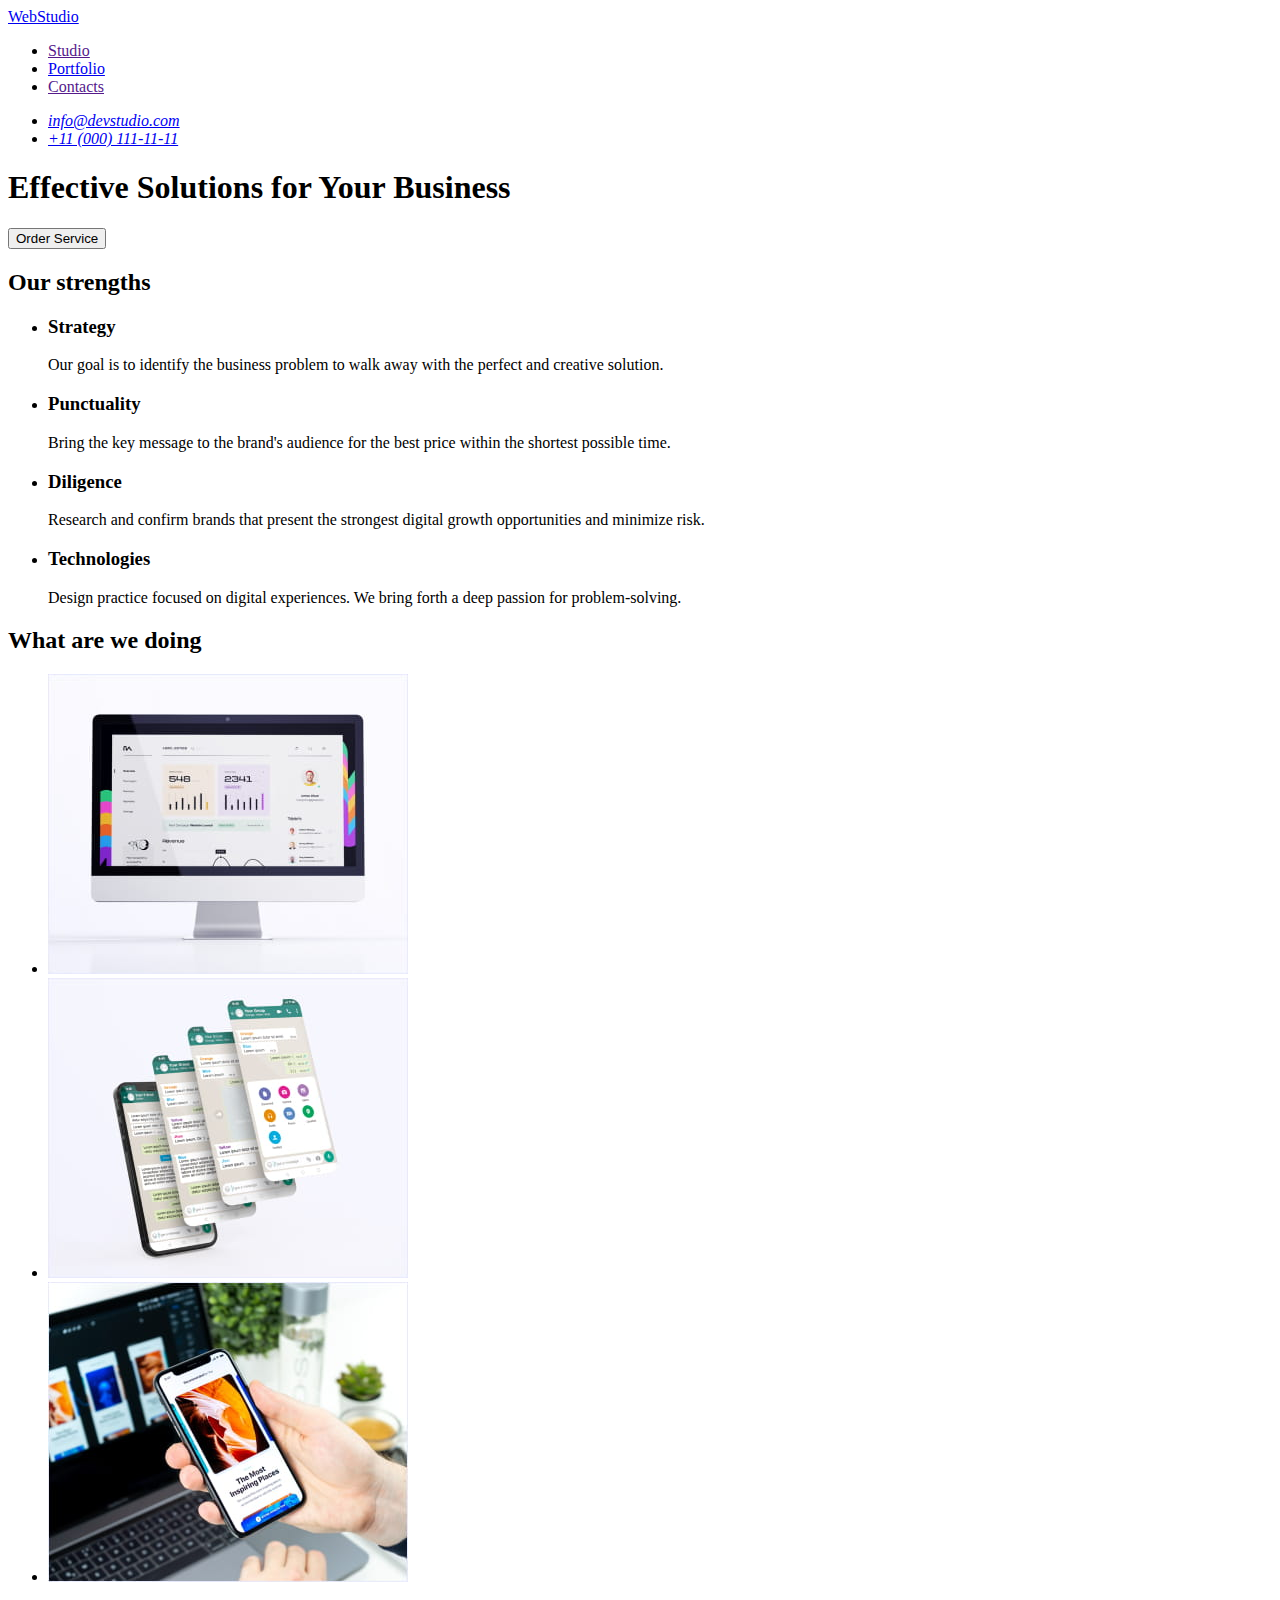
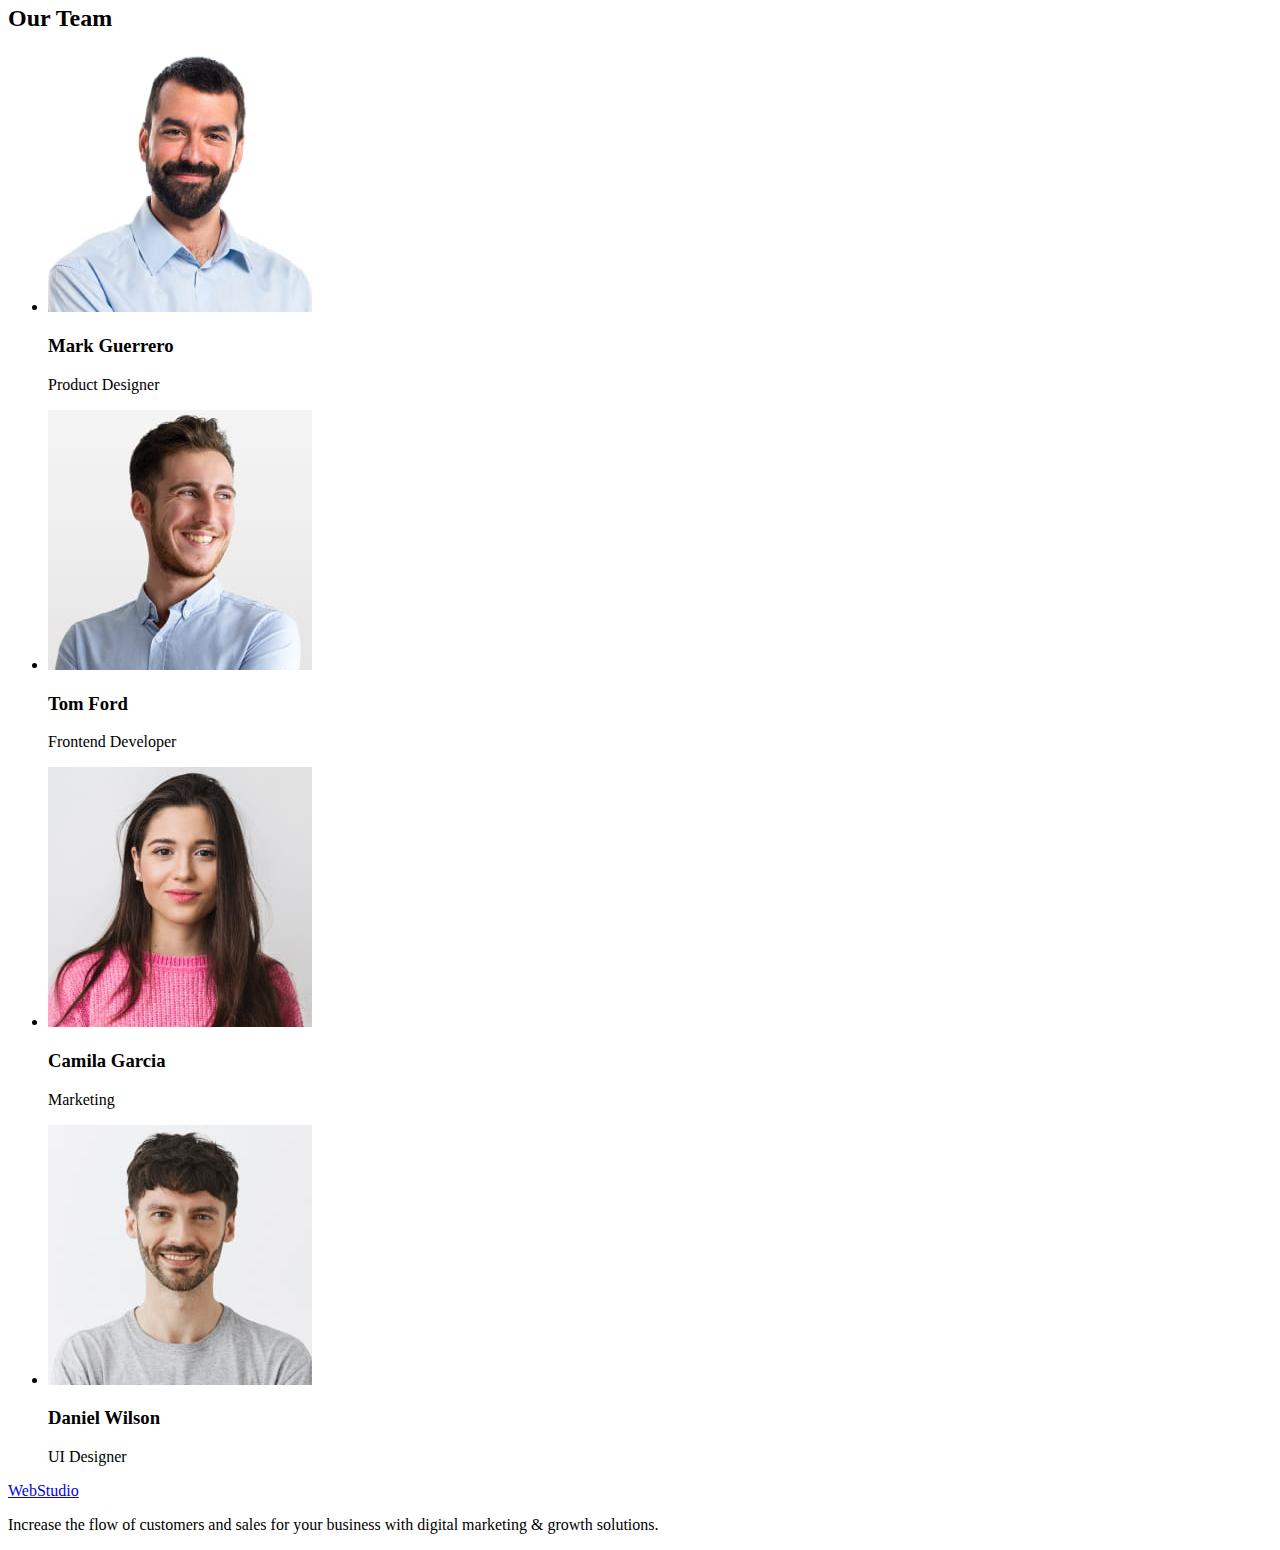
==== index.html @ f9bc2bc9 "finish portfolio.html and fixes bugs" ====
<!DOCTYPE html>
<html lang="en">
  <head>
    <meta charset="UTF-8" />
    <meta http-equiv="X-UA-Compatible" content="IE=edge" />
    <meta name="viewport" content="width=device-width, initial-scale=1.0" />
    <link rel="stylesheet" href="./css/styles.css" />
    <title>WebStudio</title>
  </head>
  <body>
    <header>
      <nav>
        <!-- logo -->
        <a href="./index.html">WebStudio</a>
        <ul>
          <!-- menu -->
          <li><a href="">Studio</a></li>
          <li><a href="./portfolio.html">Portfolio</a></li>
          <li><a href="">Contacts</a></li>
        </ul>
      </nav>
      <!-- contacts -->
      <address>
        <ul>
          <li>
            <a href="mailto:info@devstudio.com">info@devstudio.com</a>
          </li>
          <li>
            <a href="tel:+110001111111">+11 (000) 111-11-11</a>
          </li>
        </ul>
      </address>
    </header>
    <main>
      <section>
        <h1>Effective Solutions for Your Business</h1>
        <button type="button">Order Service</button>
      </section>
      <section>
        <h2>Our strengths</h2>
        <ul>
          <li>
            <h3>Strategy</h3>
            <p>
              Our goal is to identify the business problem to walk away with the
              perfect and creative solution.
            </p>
          </li>
          <li>
            <h3>Punctuality</h3>
            <p>
              Bring the key message to the brand's audience for the best price
              within the shortest possible time.
            </p>
          </li>
          <li>
            <h3>Diligence</h3>
            <p>
              Research and confirm brands that present the strongest digital
              growth opportunities and minimize risk.
            </p>
          </li>
          <li>
            <h3>Technologies</h3>
            <p>
              Design practice focused on digital experiences. We bring forth a
              deep passion for problem-solving.
            </p>
          </li>
        </ul>
      </section>
      <section>
        <h2>What are we doing</h2>
        <ul>
          <li>
            <img
              src="./images/main-page/section-2/img-1.jpg"
              alt="photo-1"
              width="360"
              height="300"
            />
          </li>
          <li>
            <img
              src="./images/main-page/section-2/img-2.jpg"
              alt="photo-2"
              width="360"
              height="300"
            />
          </li>
          <li>
            <img
              src="./images/main-page/section-2/img-3.jpg"
              alt="photo-3"
              width="360"
              height="300"
            />
          </li>
        </ul>
      </section>

      <section>
        <h2>Our Team</h2>
        <ul>
          <li>
            <img
              src="./images/main-page/section-3/team-card-1.jpg"
              alt="team-card-1"
              width="264"
              height="260"
            />
            <h3>Mark Guerrero</h3>
            <p>Product Designer</p>
          </li>
          <li>
            <img
              src="./images/main-page/section-3/team-card-2.jpg"
              alt="team-card-2"
              width="264"
              height="260"
            />
            <h3>Tom Ford</h3>
            <p>Frontend Developer</p>
          </li>
          <li>
            <img
              src="./images/main-page/section-3/team-card-3.jpg"
              alt="team-card-3"
              width="264"
              height="260"
            />
            <h3>Camila Garcia</h3>
            <p>Marketing</p>
          </li>
          <li>
            <img
              src="./images/main-page/section-3/team-card-4.jpg"
              alt="team-card-4"
              width="264"
              height="260"
            />
            <h3>Daniel Wilson</h3>
            <p>UI Designer</p>
          </li>
        </ul>
      </section>
    </main>
    <footer>
      <a href="./index.html">WebStudio</a>
      <p>
        Increase the flow of customers and sales for your business with digital
        marketing & growth solutions.
      </p>
    </footer>
  </body>
</html>
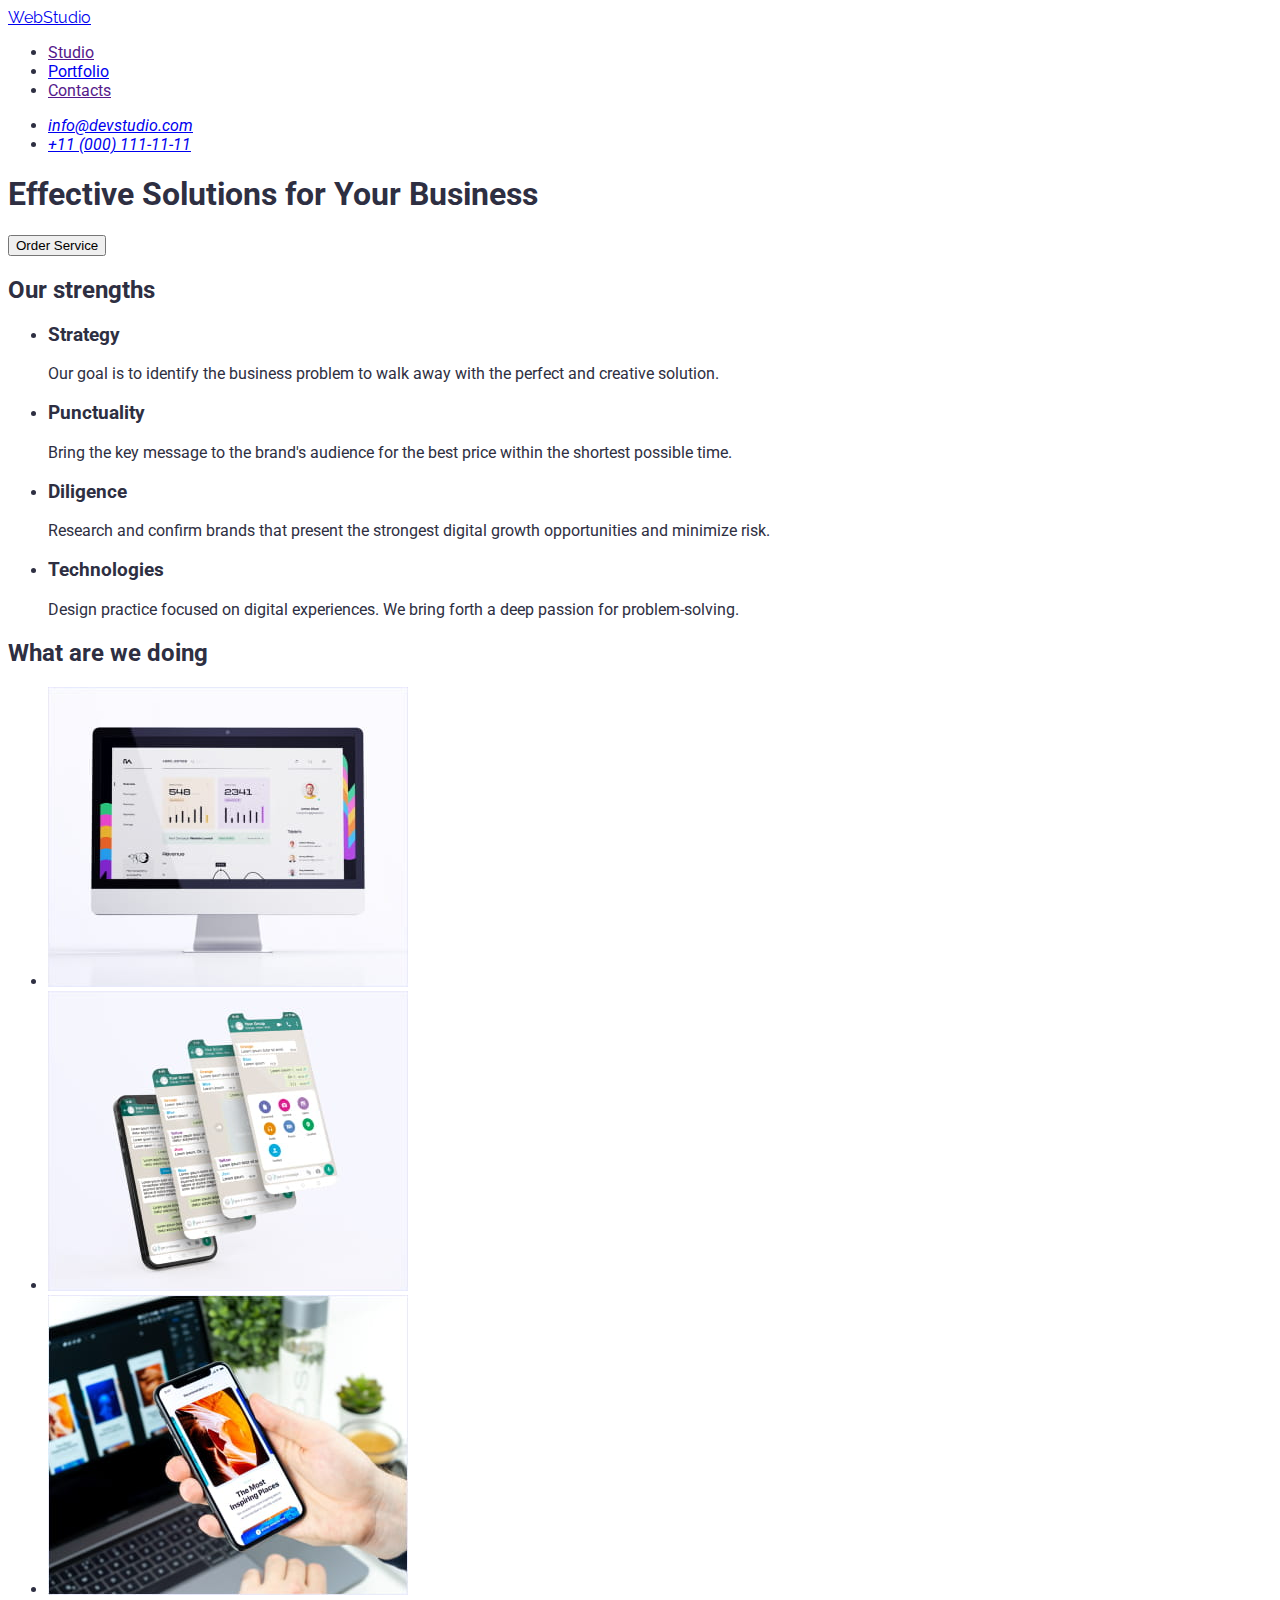
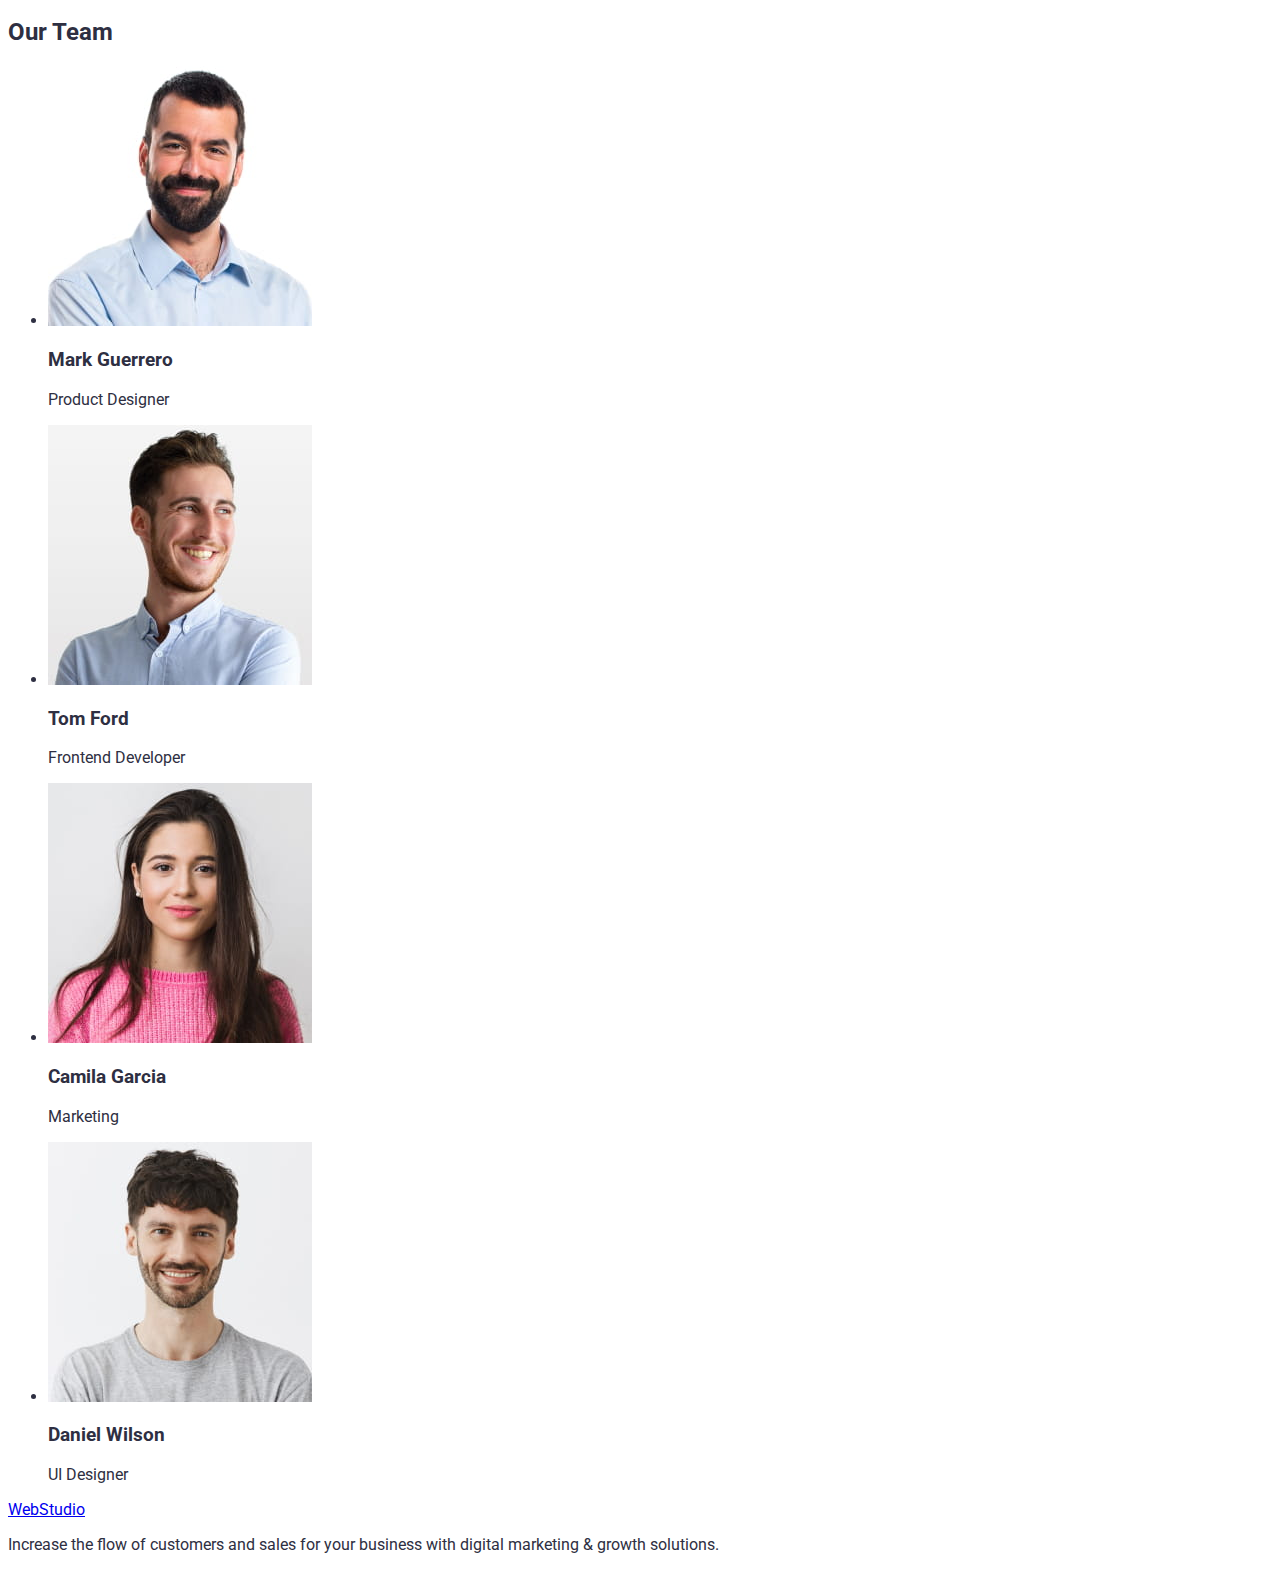
==== commit 2e366b08: "added  google fonts" ====
--- a/index.html
+++ b/index.html
@@ -4,6 +4,15 @@
     <meta charset="UTF-8" />
     <meta http-equiv="X-UA-Compatible" content="IE=edge" />
     <meta name="viewport" content="width=device-width, initial-scale=1.0" />
+
+    <!-- google fonts -->
+    <link rel="preconnect" href="https://fonts.googleapis.com" />
+    <link rel="preconnect" href="https://fonts.gstatic.com" crossorigin />
+    <link
+      href="https://fonts.googleapis.com/css2?family=Raleway:wght@800&family=Roboto:wght@400;500;700;900&display=swap"
+      rel="stylesheet"
+    />
+
     <link rel="stylesheet" href="./css/styles.css" />
     <title>WebStudio</title>
   </head>
@@ -11,7 +20,9 @@
     <header>
       <nav>
         <!-- logo -->
-        <a href="./index.html">WebStudio</a>
+        <div class="logo">
+          <a href="./index.html">WebStudio</a>
+        </div>
         <ul>
           <!-- menu -->
           <li><a href="">Studio</a></li>
@@ -34,7 +45,7 @@
     <main>
       <section>
         <h1>Effective Solutions for Your Business</h1>
-        <button type="button">Order Service</button>
+        <button class="button-main" type="button">Order Service</button>
       </section>
       <section>
         <h2>Our strengths</h2>
--- a/css/styles.css
+++ b/css/styles.css
@@ -0,0 +1,28 @@
+body {
+  font-family: "Roboto", sans-serif;
+  color: #2e2f42;
+}
+.logo {
+  font-family: "Raleway", sans-serif;
+}
+.button-main {
+  /* text */
+}
+
+/* colors text on pages:
+#4D5AE5   - WEB, bottons menu(portfolio)
+#2E2F42   - STUDIO, MENU, NAMES
+#434455   - ADDRESS, <p> ,
+#FFFFFF   - HERO NAME, BUTTON HERO, bottons menu:hover ;
+#F4F4FD   - STUDIO(footer), p(footer) .
+
+background colors:
+
+#E5E5E5 
+
+#E7E9FC - top line (header) borders;
+#2E2F42 - hero image;
+#F4F4FD - section 3
+#FFFFFF - body 
+
+*/
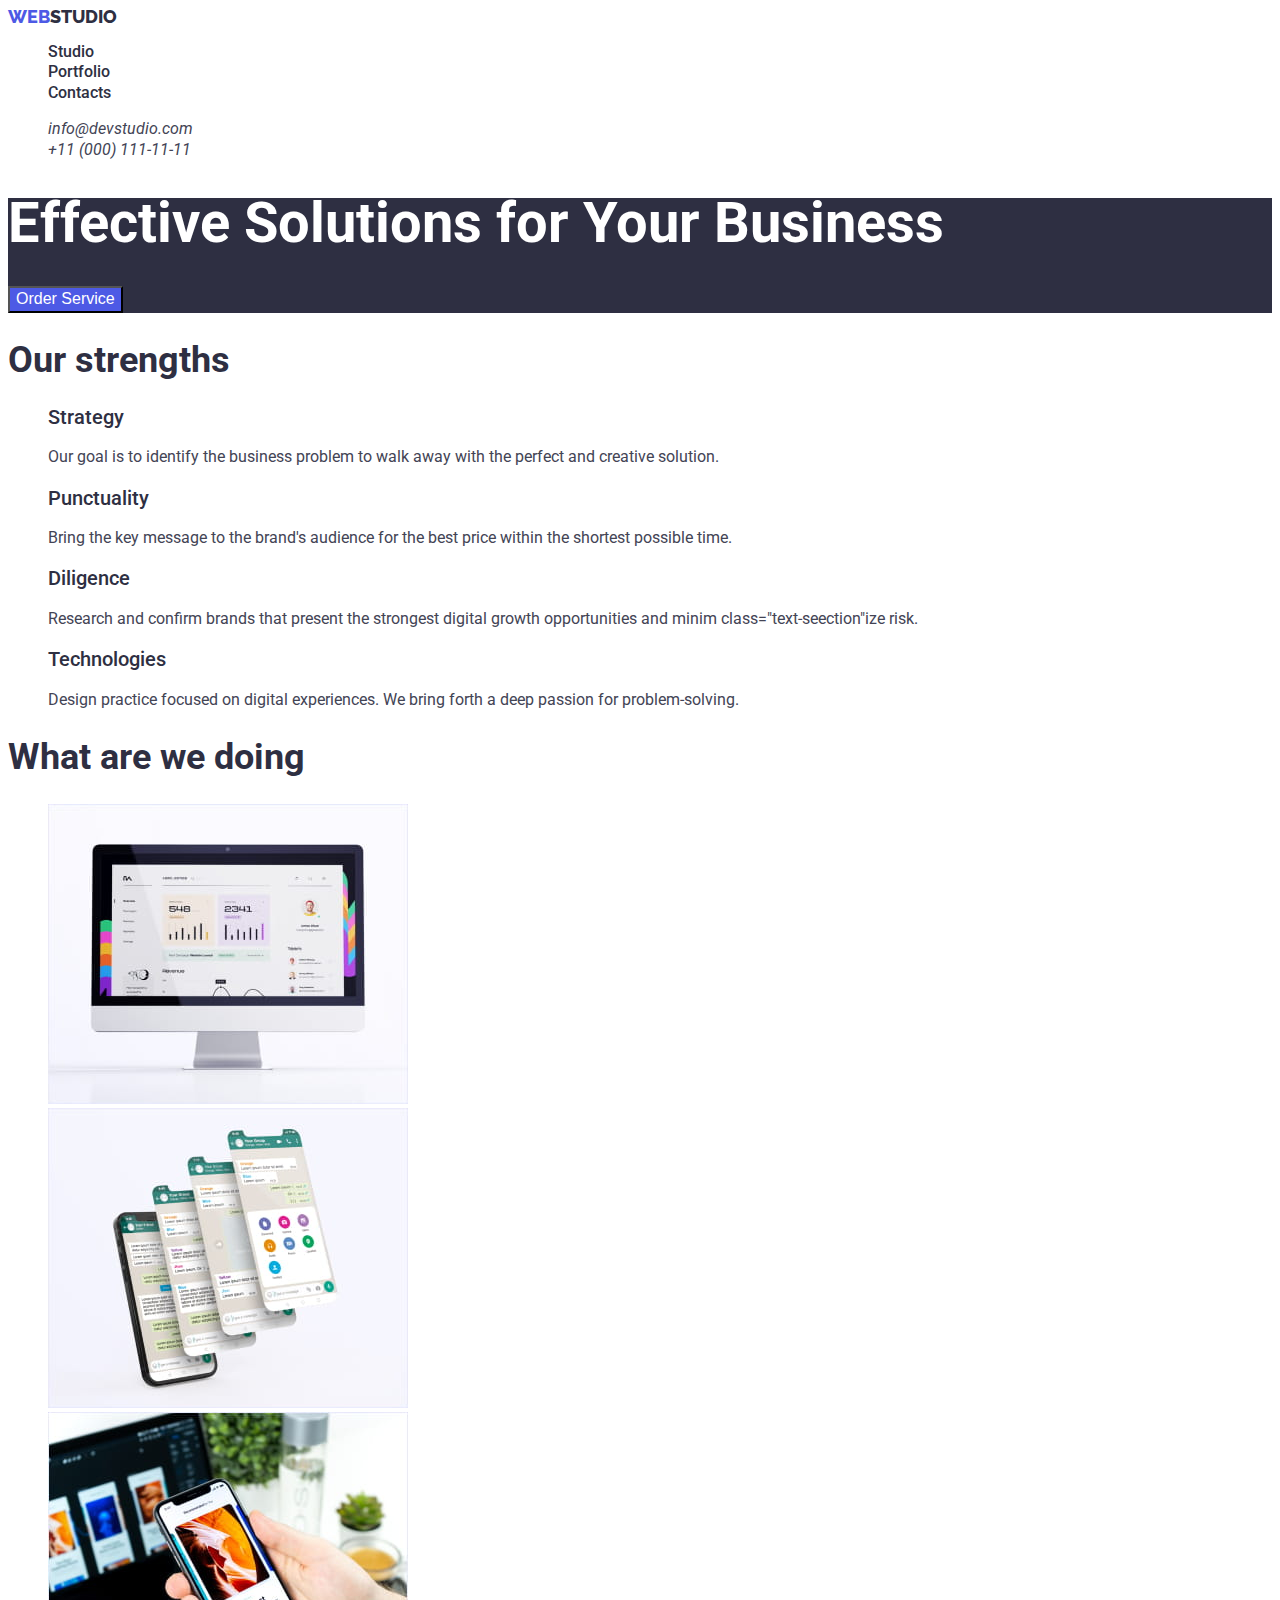
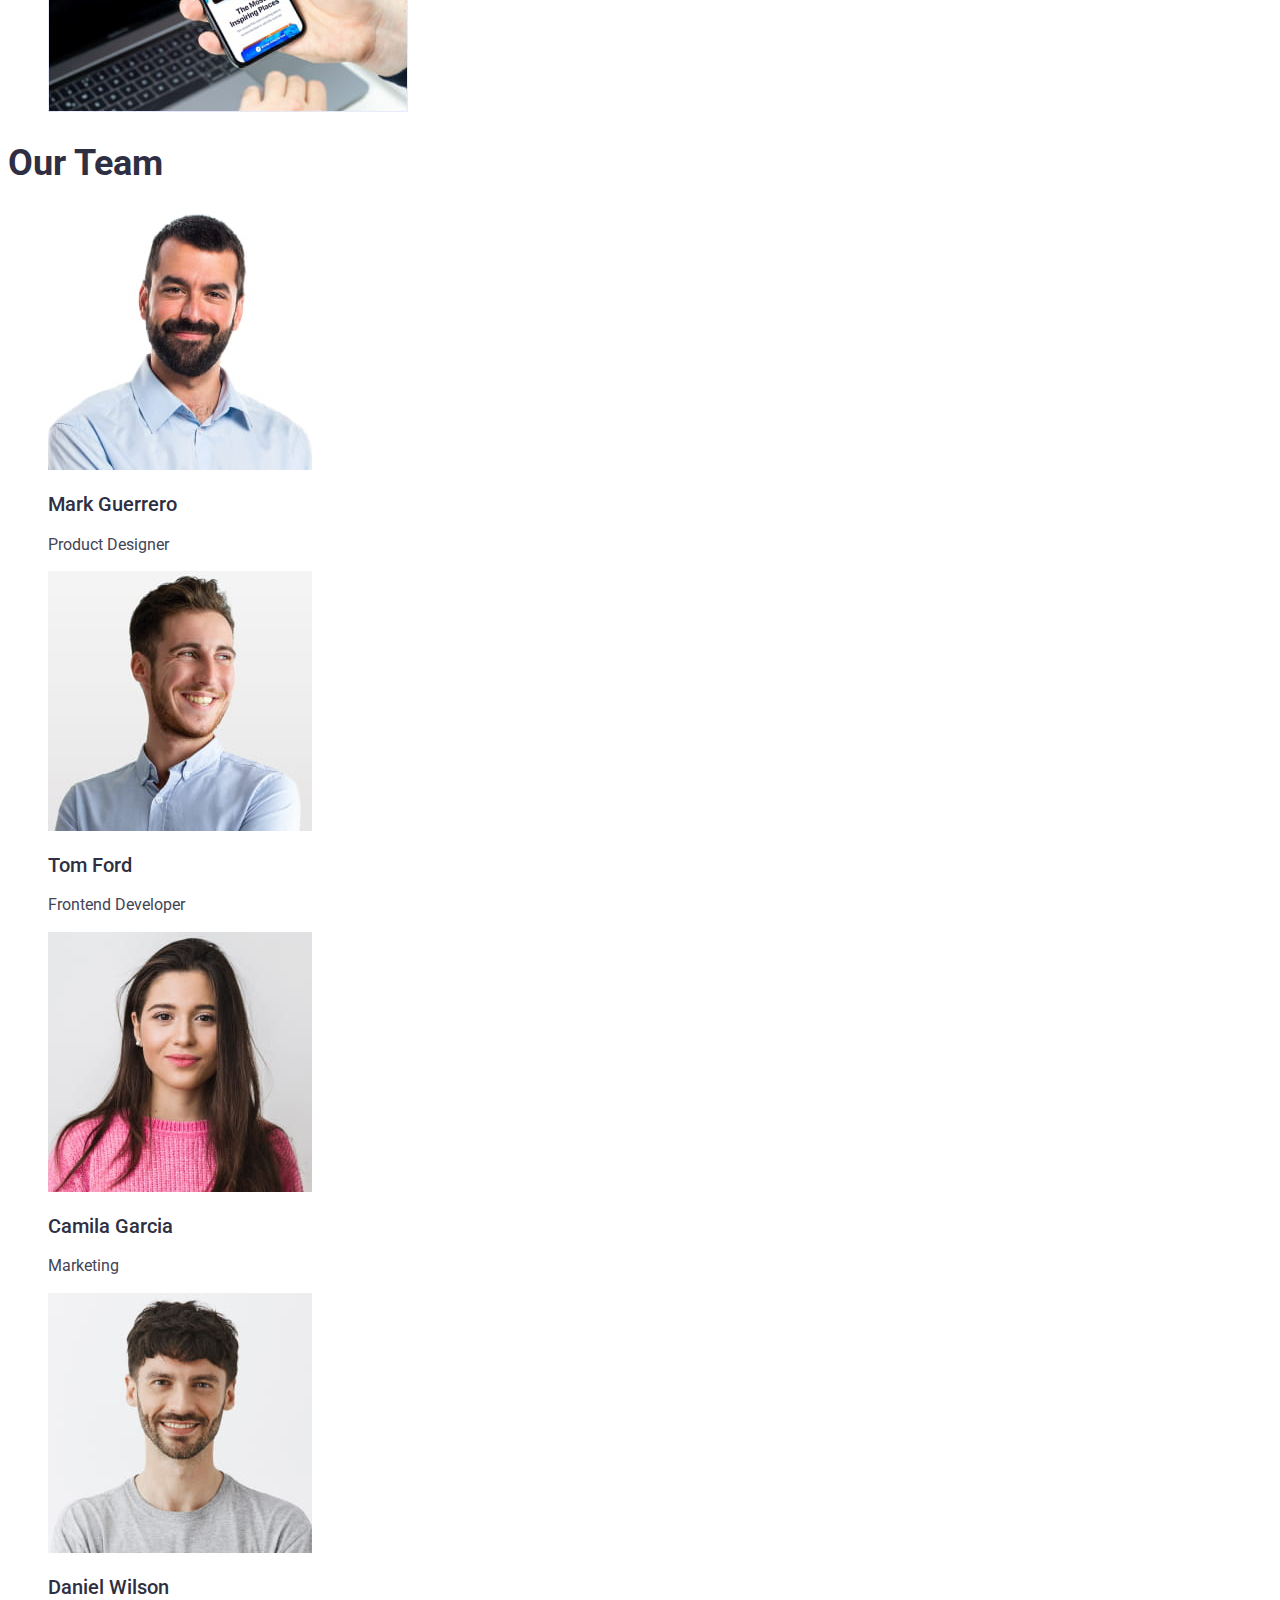
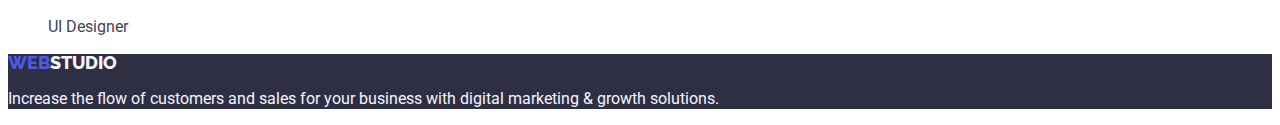
==== commit 9694c9e4: "styles text" ====
--- a/index.html
+++ b/index.html
@@ -21,68 +21,72 @@
       <nav>
         <!-- logo -->
         <div class="logo">
-          <a href="./index.html">WebStudio</a>
+          <a href="./index.html" class="logo"
+            >WEB<span class="logo-studio">STUDIO</span></a
+          >
         </div>
-        <ul>
-          <!-- menu -->
-          <li><a href="">Studio</a></li>
-          <li><a href="./portfolio.html">Portfolio</a></li>
-          <li><a href="">Contacts</a></li>
+        <ul class="site-nav list">
+          <!--nav menu -->
+          <li><a href="" class="link">Studio</a></li>
+          <li><a href="./portfolio.html" class="link">Portfolio</a></li>
+          <li><a href="" class="link">Contacts</a></li>
         </ul>
       </nav>
       <!-- contacts -->
       <address>
-        <ul>
+        <ul class="site-contacts list">
           <li>
-            <a href="mailto:info@devstudio.com">info@devstudio.com</a>
+            <a href="mailto:info@devstudio.com" class="link"
+              >info@devstudio.com</a
+            >
           </li>
           <li>
-            <a href="tel:+110001111111">+11 (000) 111-11-11</a>
+            <a href="tel:+110001111111" class="link">+11 (000) 111-11-11</a>
           </li>
         </ul>
       </address>
     </header>
     <main>
-      <section>
-        <h1>Effective Solutions for Your Business</h1>
-        <button class="button-main" type="button">Order Service</button>
+      <section class="hero-section">
+        <h1 class="hero-title">Effective Solutions for Your Business</h1>
+        <button class="buttons" type="button">Order Service</button>
       </section>
-      <section>
-        <h2>Our strengths</h2>
-        <ul>
+      <section class="section">
+        <h2 class="title-section">Our strengths</h2>
+        <ul class="list">
           <li>
-            <h3>Strategy</h3>
-            <p>
+            <h3 class="caption-section">Strategy</h3>
+            <p class="text-section">
               Our goal is to identify the business problem to walk away with the
               perfect and creative solution.
             </p>
           </li>
           <li>
-            <h3>Punctuality</h3>
-            <p>
+            <h3 class="caption-section">Punctuality</h3>
+            <p class="text-section">
               Bring the key message to the brand's audience for the best price
               within the shortest possible time.
             </p>
           </li>
           <li>
-            <h3>Diligence</h3>
-            <p>
+            <h3 class="caption-section">Diligence</h3>
+            <p class="text-section">
               Research and confirm brands that present the strongest digital
-              growth opportunities and minimize risk.
+              growth opportunities and minim class="text-seection"ize risk.
             </p>
           </li>
           <li>
-            <h3>Technologies</h3>
-            <p>
+            <h3 class="caption-section">Technologies</h3>
+            <p class="text-section">
               Design practice focused on digital experiences. We bring forth a
               deep passion for problem-solving.
             </p>
           </li>
         </ul>
       </section>
-      <section>
-        <h2>What are we doing</h2>
-        <ul>
+      <section class="section">
+        <h2 class="title-section">What are we doing</h2>
+        <ul class="list">
           <li>
             <img
               src="./images/main-page/section-2/img-1.jpg"
@@ -110,9 +114,9 @@
         </ul>
       </section>
 
-      <section>
-        <h2>Our Team</h2>
-        <ul>
+      <section class="section">
+        <h2 class="title-section">Our Team</h2>
+        <ul class="list">
           <li>
             <img
               src="./images/main-page/section-3/team-card-1.jpg"
@@ -120,8 +124,8 @@
               width="264"
               height="260"
             />
-            <h3>Mark Guerrero</h3>
-            <p>Product Designer</p>
+            <h3 class="caption-section">Mark Guerrero</h3>
+            <p class="text-section">Product Designer</p>
           </li>
           <li>
             <img
@@ -130,8 +134,8 @@
               width="264"
               height="260"
             />
-            <h3>Tom Ford</h3>
-            <p>Frontend Developer</p>
+            <h3 class="caption-section">Tom Ford</h3>
+            <p class="text-section">Frontend Developer</p>
           </li>
           <li>
             <img
@@ -140,8 +144,8 @@
               width="264"
               height="260"
             />
-            <h3>Camila Garcia</h3>
-            <p>Marketing</p>
+            <h3 class="caption-section">Camila Garcia</h3>
+            <p class="text-section">Marketing</p>
           </li>
           <li>
             <img
@@ -150,18 +154,22 @@
               width="264"
               height="260"
             />
-            <h3>Daniel Wilson</h3>
-            <p>UI Designer</p>
+            <h3 class="caption-section">Daniel Wilson</h3>
+            <p class="text-section">UI Designer</p>
           </li>
         </ul>
       </section>
     </main>
     <footer>
-      <a href="./index.html">WebStudio</a>
-      <p>
-        Increase the flow of customers and sales for your business with digital
-        marketing & growth solutions.
-      </p>
+      <div class="post-footer">
+        <a href="./index.html" class="logo"
+          >WEB<span class="logo-studio">STUDIO</span></a
+        >
+        <p class="text-footer">
+          Increase the flow of customers and sales for your business with
+          digital marketing & growth solutions.
+        </p>
+      </div>
     </footer>
   </body>
 </html>
--- a/css/styles.css
+++ b/css/styles.css
@@ -1,28 +1,135 @@
+:root {
+  --title-text-color: #2e2f42;
+  --primary-text-color: #434455;
+  --hero-text-color: #ffffff;
+  --hero-background-color: rgba(46, 47, 66, 0.7);
+  --footer-text-color: #f4f4fd;
+  --footer-background-color: #2e2f42;
+  --buttons-primary-color: #4d5ae5;
+  --buttons-hover-color: #404bbf;
+}
+
 body {
   font-family: "Roboto", sans-serif;
   color: #2e2f42;
+  background-color: #ffffff;
 }
+
+/* logo */
 .logo {
   font-family: "Raleway", sans-serif;
+  color: #4d5ae5;
+  text-decoration: none;
+  font-size: 18px;
+  font-weight: 800;
+  line-height: 99%;
 }
-.button-main {
-  /* text */
+.logo-studio {
+  color: #2e2f42;
+}
+
+/* list */
+.list {
+  list-style: none;
+}
+
+/* site-nav */
+.site-nav .link {
+  font-size: 16px;
+  color: #2e2f42;
+  font-weight: 500;
+  line-height: 128%;
+  text-decoration: none;
+}
+.site-nav .link:hover,
+.site-nav .link:focus {
+  color: #404bbf;
+}
+/* site-contacts */
+.site-contacts .link {
+  font-size: 16px;
+  color: #434455;
+  font-weight: 400;
+  line-height: 128%;
+  text-decoration: none;
+}
+.site-contacts .link:hover,
+.site-contacts .link:focus {
+  color: #404bbf;
+}
+/* buttons */
+.buttons {
+  font-size: 16px;
+  color: #ffffff;
+  background-color: var(--buttons-primary-color);
+  cursor: pointer;
+  font-weight: 500;
+  line-height: 128%;
+}
+
+.buttons:hover,
+.buttons:focus {
+  background-color: var(--buttons-hover-color);
+  color: #ffffff;
+}
+/* section-hero */
+.hero-section {
+  background-color: var(--footer-background-color);
+}
+.hero-title {
+  font-size: 56px;
+  color: var(--hero-text-color);
+  font-weight: 700;
+  line-height: 91%;
+}
+
+/* our-skills (main) */
+.section .title-section {
+  font-size: 36px;
+  color: var(--title-text-color);
+  font-weight: 700;
+  line-height: 95%;
+}
+.section .caption-section {
+  color: var(--title-text-color);
+  font-size: 20px;
+  font-weight: 500;
+  line-height: 102%;
+}
+.section .text-section {
+  color: var(--primary-text-color);
+  font-size: 16px;
+  line-height: 128%;
+}
+
+/* footer */
+.post-footer {
+  background-color: var(--footer-background-color);
+}
+.post-footer .text-footer {
+  font-size: 16px;
+  color: var(--footer-text-color);
+  line-height: 128%;
+}
+
+.post-footer .logo-studio {
+  color: var(--footer-text-color);
 }
 
 /* colors text on pages:
-#4D5AE5   - WEB, bottons menu(portfolio)
-#2E2F42   - STUDIO, MENU, NAMES
-#434455   - ADDRESS, <p> ,
-#FFFFFF   - HERO NAME, BUTTON HERO, bottons menu:hover ;
-#F4F4FD   - STUDIO(footer), p(footer) .
+#4D5AE5;   - WEB, bottons menu(portfolio)
+#2E2F42;   - STUDIO, MENU, NAMES  general text
+#434455;   - ADDRESS, <p> ,
+#FFFFFF;   - HERO NAME, BUTTON HERO, bottons menu:hover ;
+#F4F4FD;   - STUDIO(footer), p(footer) .
 
 background colors:
 
-#E5E5E5 
+#E5E5E5; 
 
-#E7E9FC - top line (header) borders;
-#2E2F42 - hero image;
-#F4F4FD - section 3
-#FFFFFF - body 
+#E7E9FC; - top line (header) borders nav;
+#2E2F42; - hero image;
+#F4F4FD; - section 3
+#FFFFFF; - body 
 
 */
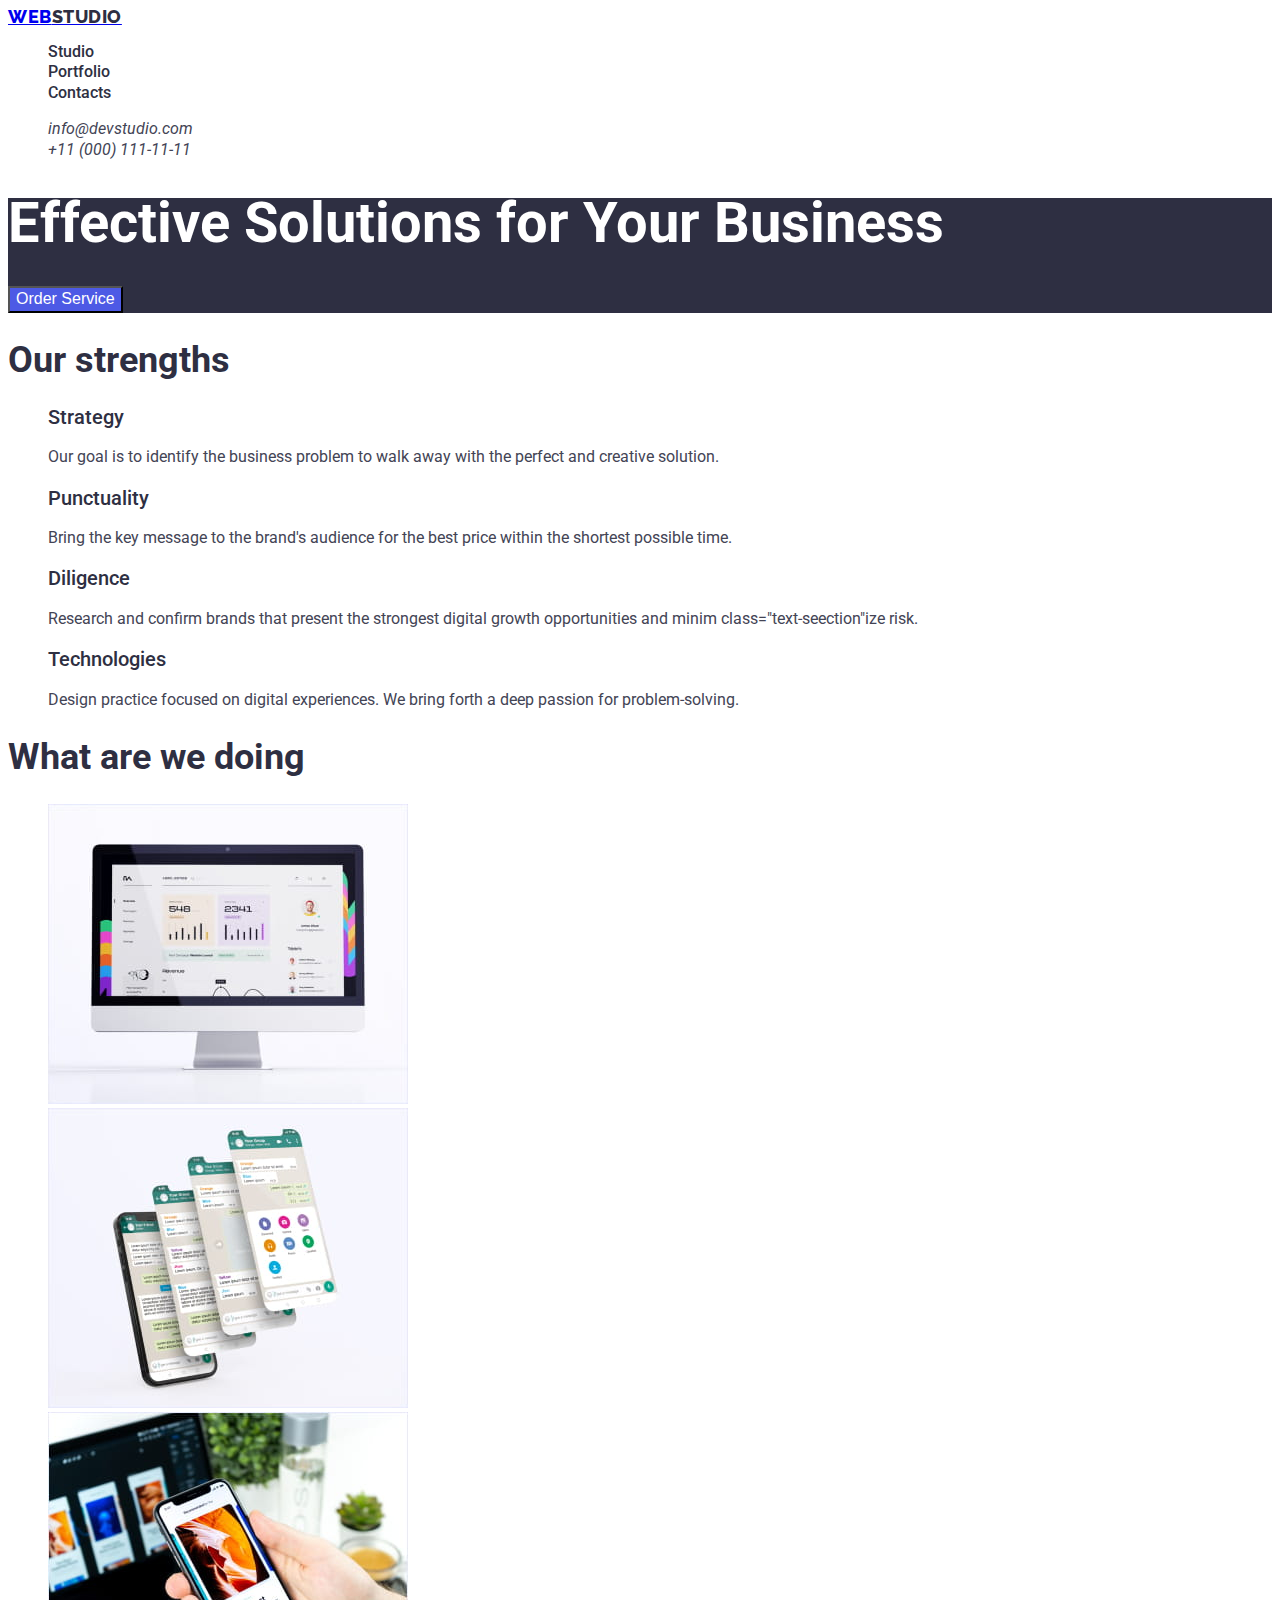
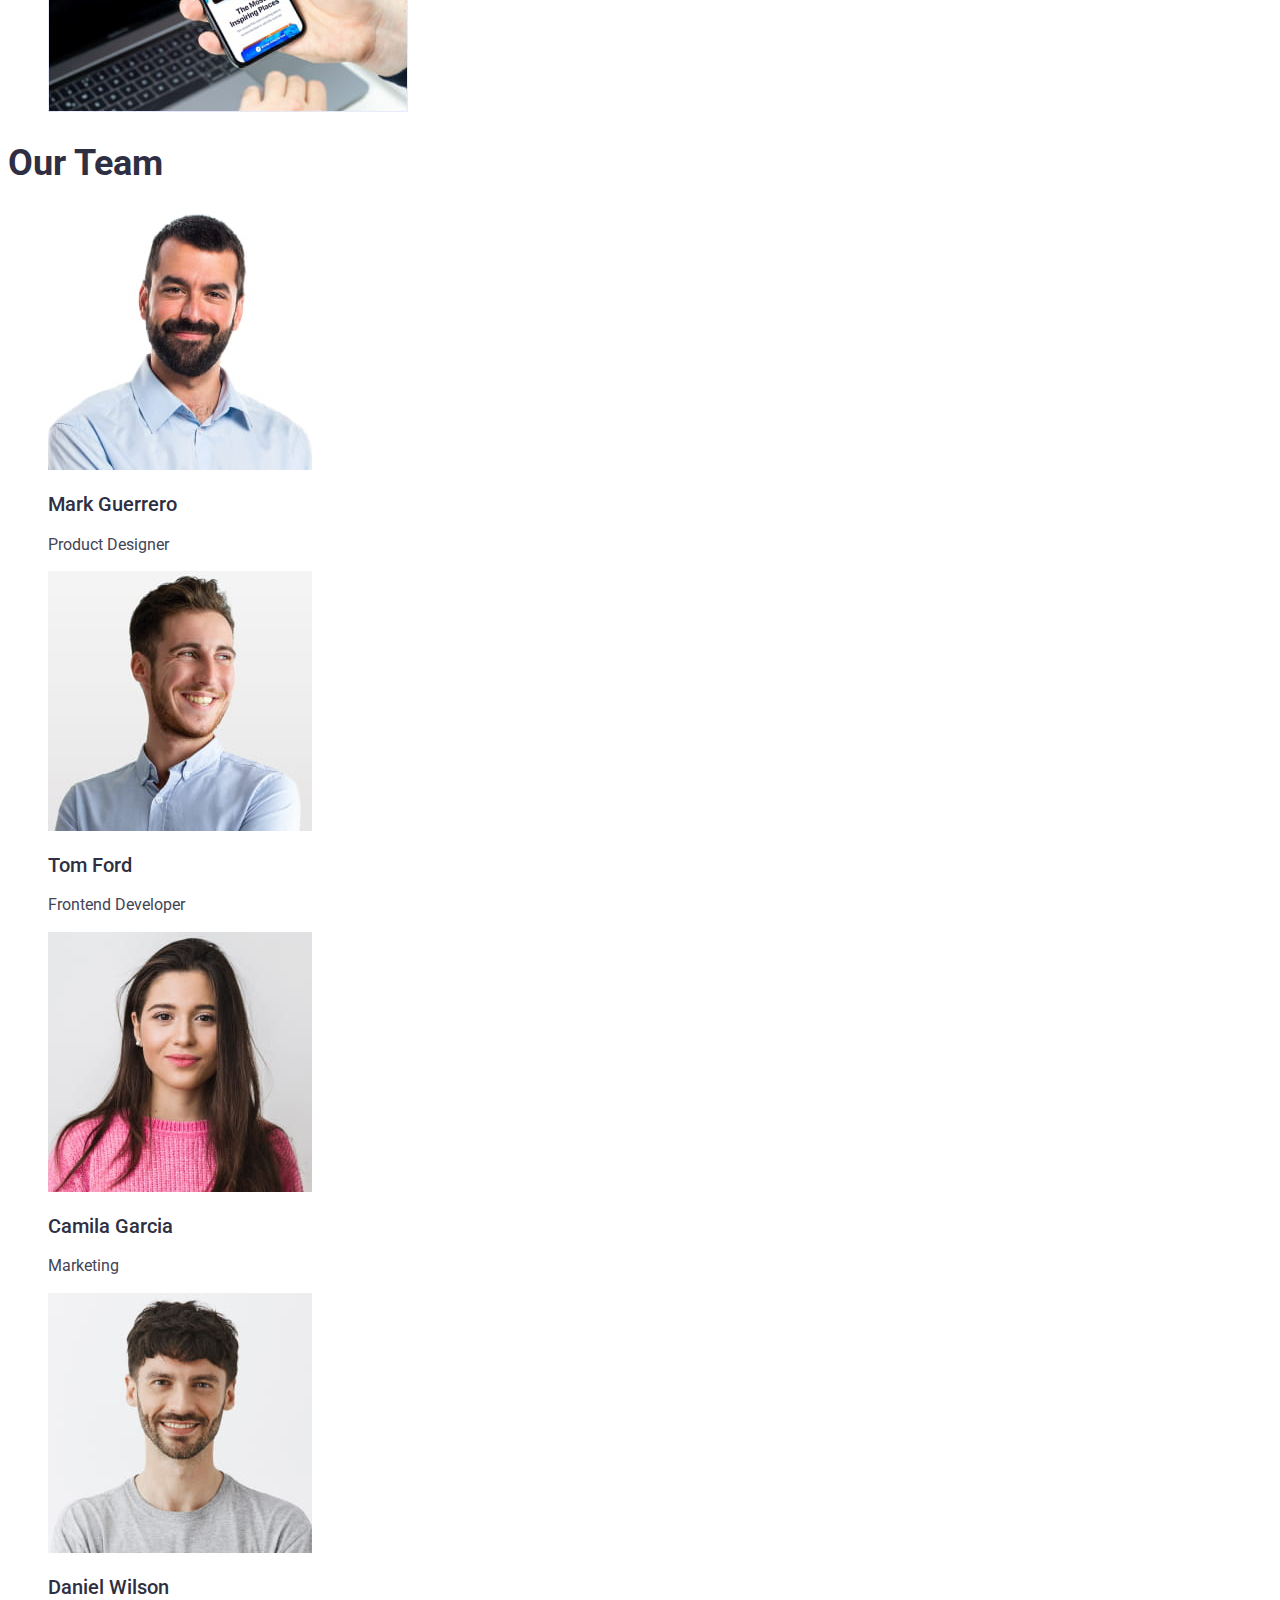
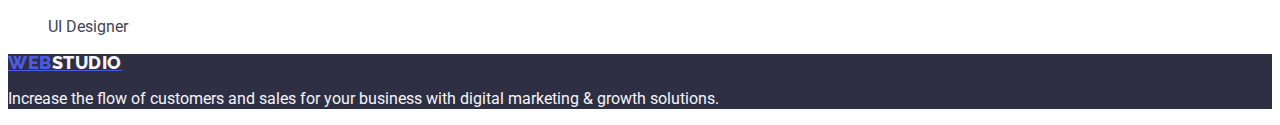
==== commit bf9f53b8: "homework.v1.1" ====
--- a/index.html
+++ b/index.html
@@ -21,7 +21,7 @@
       <nav>
         <!-- logo -->
         <div class="logo">
-          <a href="./index.html" class="logo"
+          <a href="./index.html" class="link"
             >WEB<span class="logo-studio">STUDIO</span></a
           >
         </div>
--- a/css/styles.css
+++ b/css/styles.css
@@ -11,18 +11,24 @@
 
 body {
   font-family: "Roboto", sans-serif;
-  color: #2e2f42;
+  color: #434455;
   background-color: #ffffff;
 }
 
 /* logo */
 .logo {
   font-family: "Raleway", sans-serif;
+  font-weight: 800;
+  line-height: 99%;
+  font-size: 18px;
+  letter-spacing: 0.03em;
+  text-transform: uppercase;
+  color: #4d5ae5;
+}
+.logo .title-logo {
   color: #4d5ae5;
   text-decoration: none;
   font-size: 18px;
-  font-weight: 800;
-  line-height: 99%;
 }
 .logo-studio {
   color: #2e2f42;
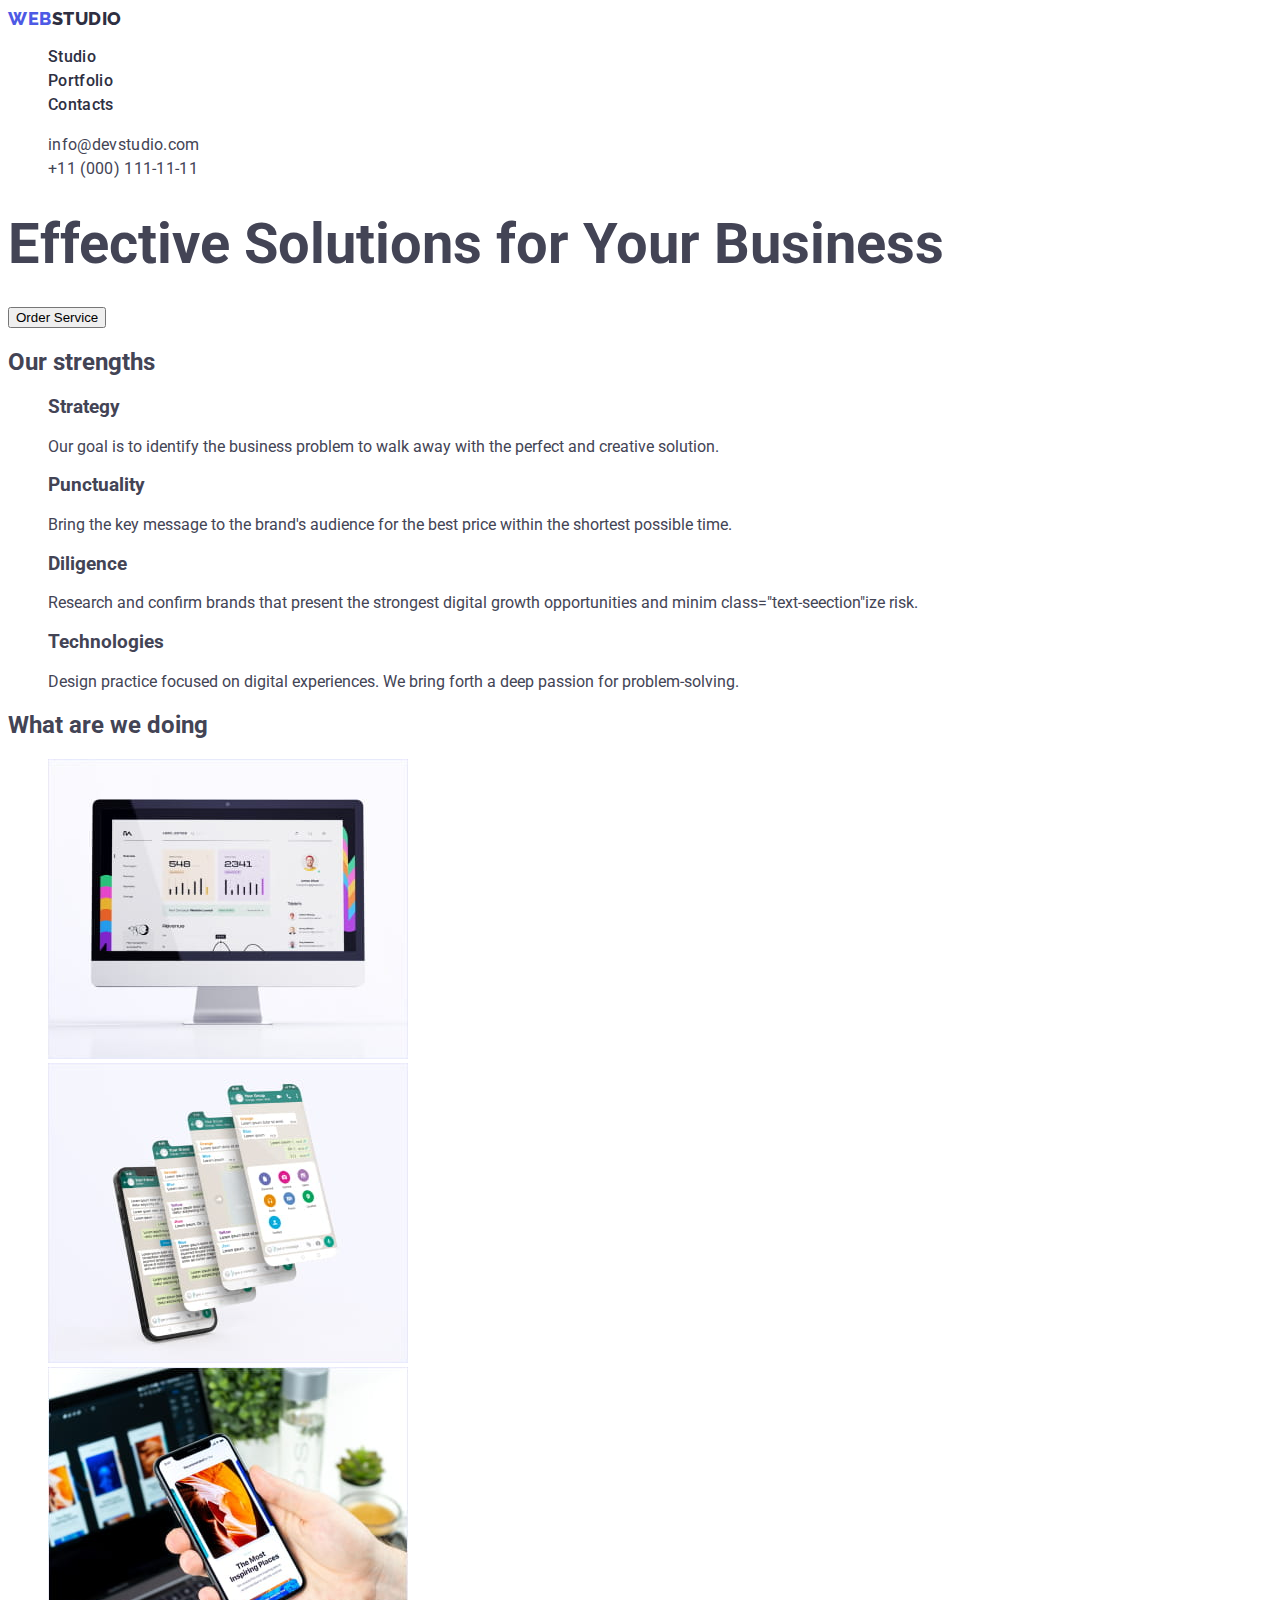
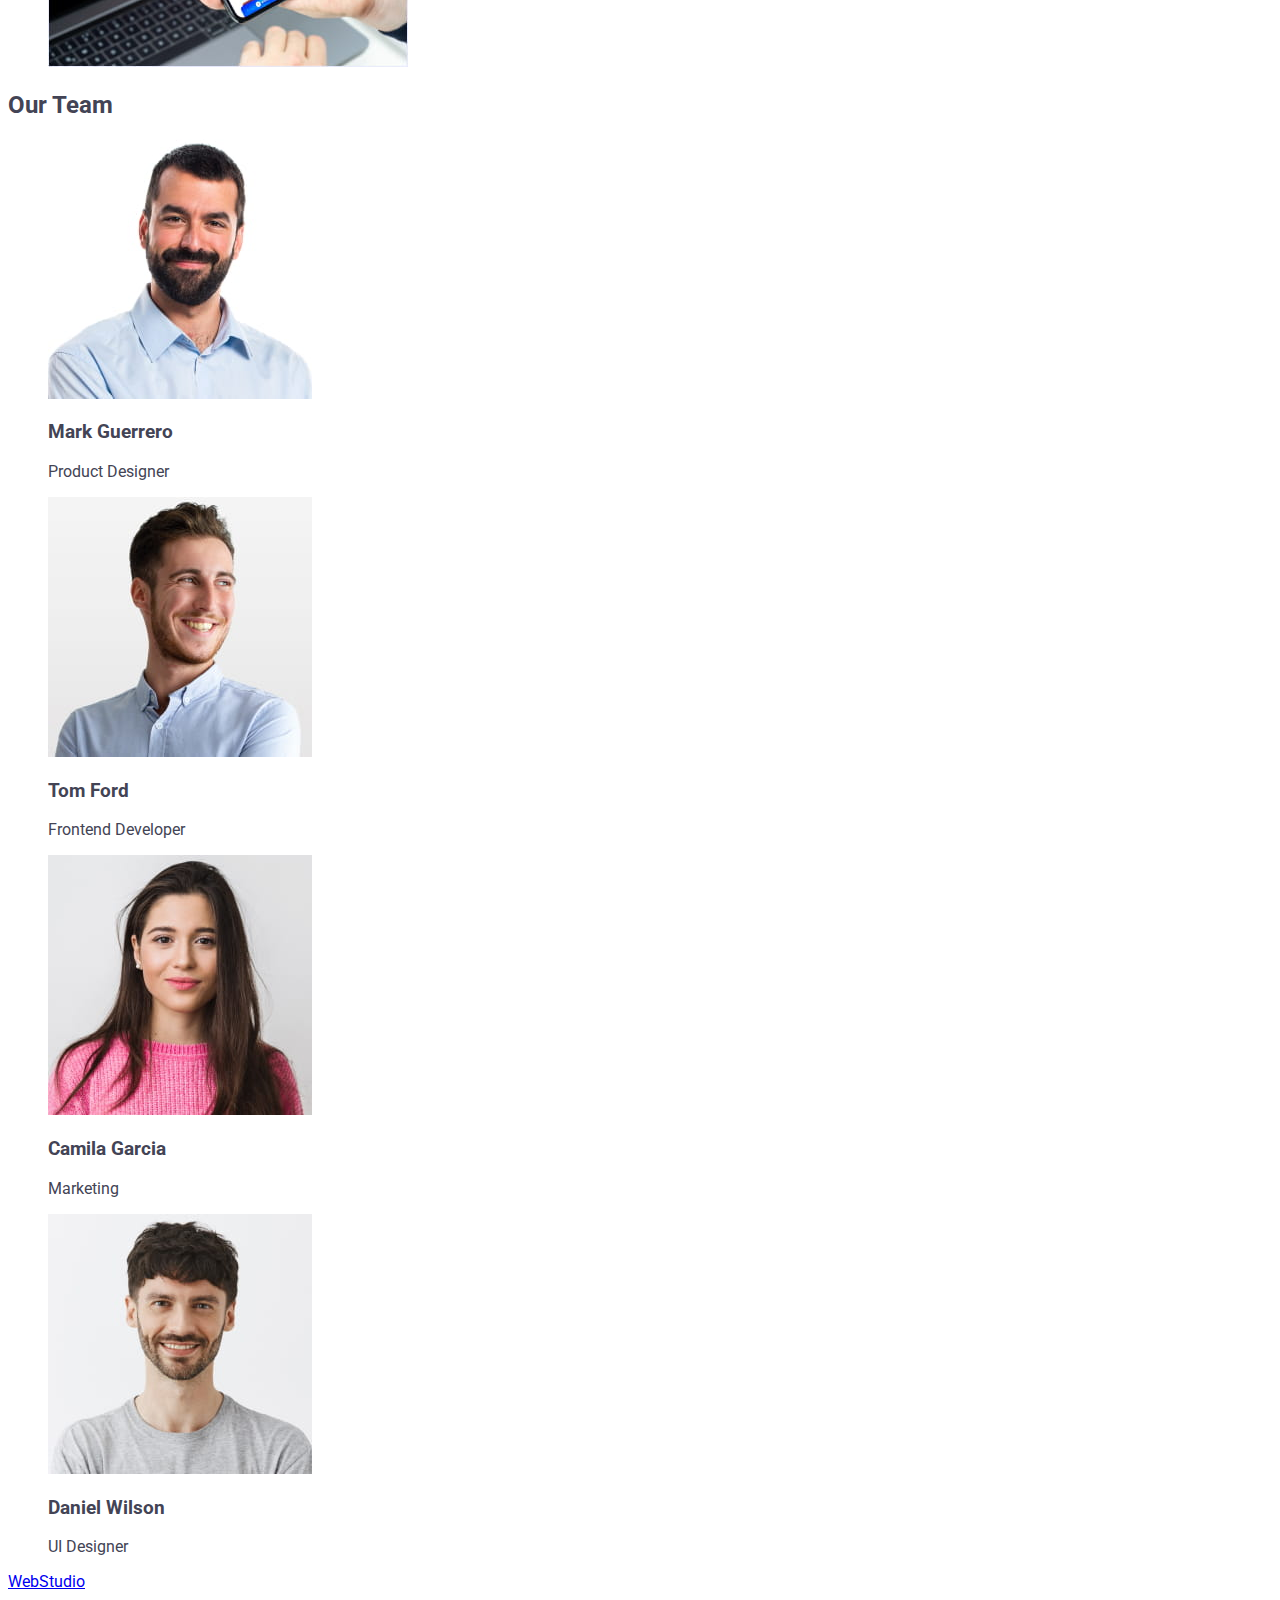
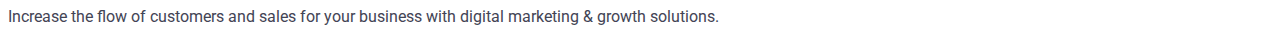
==== commit ed50d978: "change-cod-style" ====
--- a/index.html
+++ b/index.html
@@ -17,67 +17,72 @@
     <title>WebStudio</title>
   </head>
   <body>
-    <header>
-      <nav>
+    <!-- HEADER SECTION -->
+
+    <header class="header">
+      <nav class="header-nav">
         <!-- logo -->
-        <div class="logo">
-          <a href="./index.html" class="link"
-            >WEB<span class="logo-studio">STUDIO</span></a
-          >
-        </div>
-        <ul class="site-nav list">
+        <a class="header-nav-logo link" href="./index.html"
+          >Web<span class="header-logo-studio">Studio</span></a
+        >
+        <ul class="header-nav-menu list">
           <!--nav menu -->
-          <li><a href="" class="link">Studio</a></li>
-          <li><a href="./portfolio.html" class="link">Portfolio</a></li>
-          <li><a href="" class="link">Contacts</a></li>
+          <li><a class="header-nav-link link" href="">Studio</a></li>
+          <li>
+            <a class="header-nav-link link" href="./portfolio.html"
+              >Portfolio</a
+            >
+          </li>
+          <li><a class="header-nav-link link" href="">Contacts</a></li>
         </ul>
       </nav>
       <!-- contacts -->
-      <address>
-        <ul class="site-contacts list">
-          <li>
-            <a href="mailto:info@devstudio.com" class="link"
+      <address class="header-contacts">
+        <ul class="header-list list">
+          <li class="header-contacts-list link">
+            <a class="link" href="mailto:info@devstudio.com"
               >info@devstudio.com</a
             >
           </li>
-          <li>
-            <a href="tel:+110001111111" class="link">+11 (000) 111-11-11</a>
+          <li class="header-contacts-list link">
+            <a class="link" href="tel:+110001111111">+11 (000) 111-11-11</a>
           </li>
         </ul>
       </address>
     </header>
     <main>
-      <section class="hero-section">
+      <!-- HERO SECTION -->
+      <section class="hero">
         <h1 class="hero-title">Effective Solutions for Your Business</h1>
-        <button class="buttons" type="button">Order Service</button>
+        <button class="hero-btn" type="button">Order Service</button>
       </section>
       <section class="section">
-        <h2 class="title-section">Our strengths</h2>
+        <h2 class="section-title">Our strengths</h2>
         <ul class="list">
           <li>
-            <h3 class="caption-section">Strategy</h3>
-            <p class="text-section">
+            <h3 class="section-subtitle">Strategy</h3>
+            <p class="section-text">
               Our goal is to identify the business problem to walk away with the
               perfect and creative solution.
             </p>
           </li>
           <li>
-            <h3 class="caption-section">Punctuality</h3>
-            <p class="text-section">
+            <h3 class="section-subtitle">Punctuality</h3>
+            <p class="section-text">
               Bring the key message to the brand's audience for the best price
               within the shortest possible time.
             </p>
           </li>
           <li>
-            <h3 class="caption-section">Diligence</h3>
-            <p class="text-section">
+            <h3 class="section-subtitle">Diligence</h3>
+            <p class="section-text">
               Research and confirm brands that present the strongest digital
               growth opportunities and minim class="text-seection"ize risk.
             </p>
           </li>
           <li>
-            <h3 class="caption-section">Technologies</h3>
-            <p class="text-section">
+            <h3 class="section-subtitle">Technologies</h3>
+            <p class="section-text">
               Design practice focused on digital experiences. We bring forth a
               deep passion for problem-solving.
             </p>
@@ -85,7 +90,7 @@
         </ul>
       </section>
       <section class="section">
-        <h2 class="title-section">What are we doing</h2>
+        <h2 class="section-title">What are we doing</h2>
         <ul class="list">
           <li>
             <img
@@ -114,8 +119,8 @@
         </ul>
       </section>
 
-      <section class="section">
-        <h2 class="title-section">Our Team</h2>
+      <section class="section-team">
+        <h2 class="section-title">Our Team</h2>
         <ul class="list">
           <li>
             <img
@@ -124,8 +129,8 @@
               width="264"
               height="260"
             />
-            <h3 class="caption-section">Mark Guerrero</h3>
-            <p class="text-section">Product Designer</p>
+            <h3 class="section-subtitle">Mark Guerrero</h3>
+            <p class="section-text">Product Designer</p>
           </li>
           <li>
             <img
@@ -134,8 +139,8 @@
               width="264"
               height="260"
             />
-            <h3 class="caption-section">Tom Ford</h3>
-            <p class="text-section">Frontend Developer</p>
+            <h3 class="section-subtitle">Tom Ford</h3>
+            <p class="section-text">Frontend Developer</p>
           </li>
           <li>
             <img
@@ -144,8 +149,8 @@
               width="264"
               height="260"
             />
-            <h3 class="caption-section">Camila Garcia</h3>
-            <p class="text-section">Marketing</p>
+            <h3 class="section-subtitle">Camila Garcia</h3>
+            <p class="section-text">Marketing</p>
           </li>
           <li>
             <img
@@ -154,22 +159,23 @@
               width="264"
               height="260"
             />
-            <h3 class="caption-section">Daniel Wilson</h3>
-            <p class="text-section">UI Designer</p>
+            <h3 class="section-subtitle">Daniel Wilson</h3>
+            <p class="section-text">UI Designer</p>
           </li>
         </ul>
       </section>
     </main>
-    <footer>
-      <div class="post-footer">
-        <a href="./index.html" class="logo"
-          >WEB<span class="logo-studio">STUDIO</span></a
-        >
-        <p class="text-footer">
-          Increase the flow of customers and sales for your business with
-          digital marketing & growth solutions.
-        </p>
-      </div>
+
+    <!-- SECTION FOOTER -->
+
+    <footer class="footer">
+      <a class="footer-logo" href="./index.html"
+        >Web<span class="footer-logo-studio">Studio</span></a
+      >
+      <p class="footer-text">
+        Increase the flow of customers and sales for your business with digital
+        marketing & growth solutions.
+      </p>
     </footer>
   </body>
 </html>
--- a/css/styles.css
+++ b/css/styles.css
@@ -1,20 +1,124 @@
-:root {
-  --title-text-color: #2e2f42;
-  --primary-text-color: #434455;
-  --hero-text-color: #ffffff;
-  --hero-background-color: rgba(46, 47, 66, 0.7);
-  --footer-text-color: #f4f4fd;
-  --footer-background-color: #2e2f42;
-  --buttons-primary-color: #4d5ae5;
-  --buttons-hover-color: #404bbf;
-}
-
 body {
   font-family: "Roboto", sans-serif;
   color: #434455;
   background-color: #ffffff;
 }
-
+/**
+  |============================
+  | GENERAL PAGE
+  |============================
+*/
+/**
+  |============================
+  | BASE STYLES
+  |============================
+*/
+:root {
+  --primary-bg-color: #ffffff;
+  --primary-color: #434455;
+  --logo-color: #4d5ae5;
+  --logo-color-studio: #2e2f42;
+  --text-color-links: #2e2f42;
+  --hover-color-text-link: #404bbf;
+}
+.link {
+  text-decoration: none;
+}
+.list {
+  list-style: none;
+}
+.section-btn {
+}
+/**
+  |============================
+  | HEADER
+  |============================
+*/
+.header {
+}
+.header-nav {
+}
+.header-nav-logo {
+  font-family: "Raleway", sans-serif;
+  font-weight: 800;
+  font-size: 18px;
+  line-height: 1.17;
+  letter-spacing: 0.03em;
+  text-transform: uppercase;
+  color: var(--logo-color);
+}
+.header-logo-studio {
+  color: var(--logo-color-studio);
+}
+.header-nav-menu {
+}
+.header-nav-link {
+  font-weight: 500;
+  font-size: 16px;
+  line-height: 1.5;
+  letter-spacing: 0.02em;
+  color: var(--text-color-links);
+}
+.header-nav-link:hover,
+.header-nav-link:focus {
+  color: var(--hover-color-text-link);
+}
+
+.header-contacts {
+  font-style: normal;
+}
+.header-list {
+}
+.header-contacts-list a {
+  font-size: 16px;
+  line-height: 1.5;
+  letter-spacing: 0.02em;
+  color: var(--primary-color);
+}
+.header-contacts-list:hover a,
+.header-contacts-list:focus a {
+  color: var(--hover-color-text-link);
+}
+
+/**
+  |============================
+  | MAIN
+  |============================
+*/
+
+.hero {
+}
+.hero-title {
+}
+.hero-btn {
+}
+.section {
+}
+.section-title {
+}
+.section-subtitle {
+}
+.section-text {
+}
+.section-team {
+}
+
+/**
+  |============================
+  | FOOTER
+  |============================
+*/
+.footer {
+}
+.footer-logo {
+}
+.footer-logo-studio {
+}
+.footer-text {
+}
+
+/* 
+/* 
 /* logo */
 .logo {
   font-family: "Raleway", sans-serif;
@@ -121,21 +225,3 @@
 .post-footer .logo-studio {
   color: var(--footer-text-color);
 }
-
-/* colors text on pages:
-#4D5AE5;   - WEB, bottons menu(portfolio)
-#2E2F42;   - STUDIO, MENU, NAMES  general text
-#434455;   - ADDRESS, <p> ,
-#FFFFFF;   - HERO NAME, BUTTON HERO, bottons menu:hover ;
-#F4F4FD;   - STUDIO(footer), p(footer) .
-
-background colors:
-
-#E5E5E5; 
-
-#E7E9FC; - top line (header) borders nav;
-#2E2F42; - hero image;
-#F4F4FD; - section 3
-#FFFFFF; - body 
-
-*/
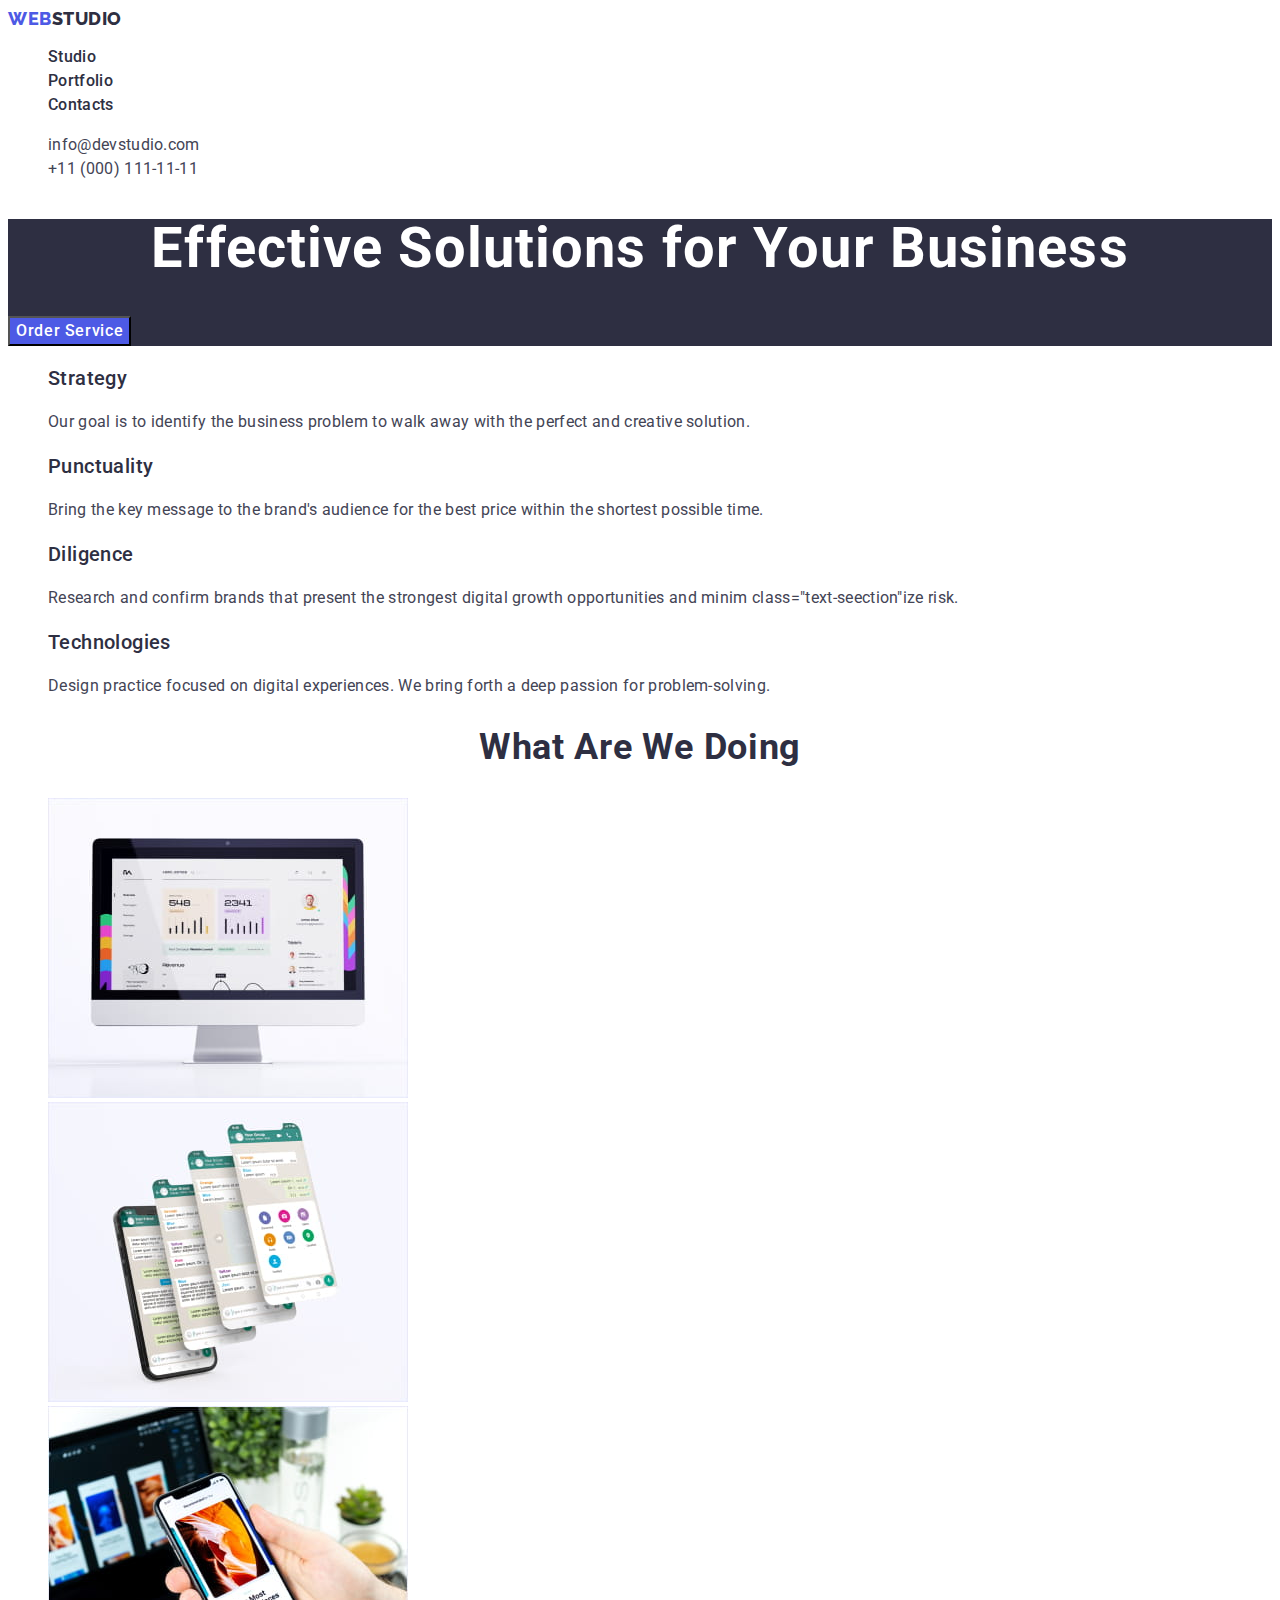
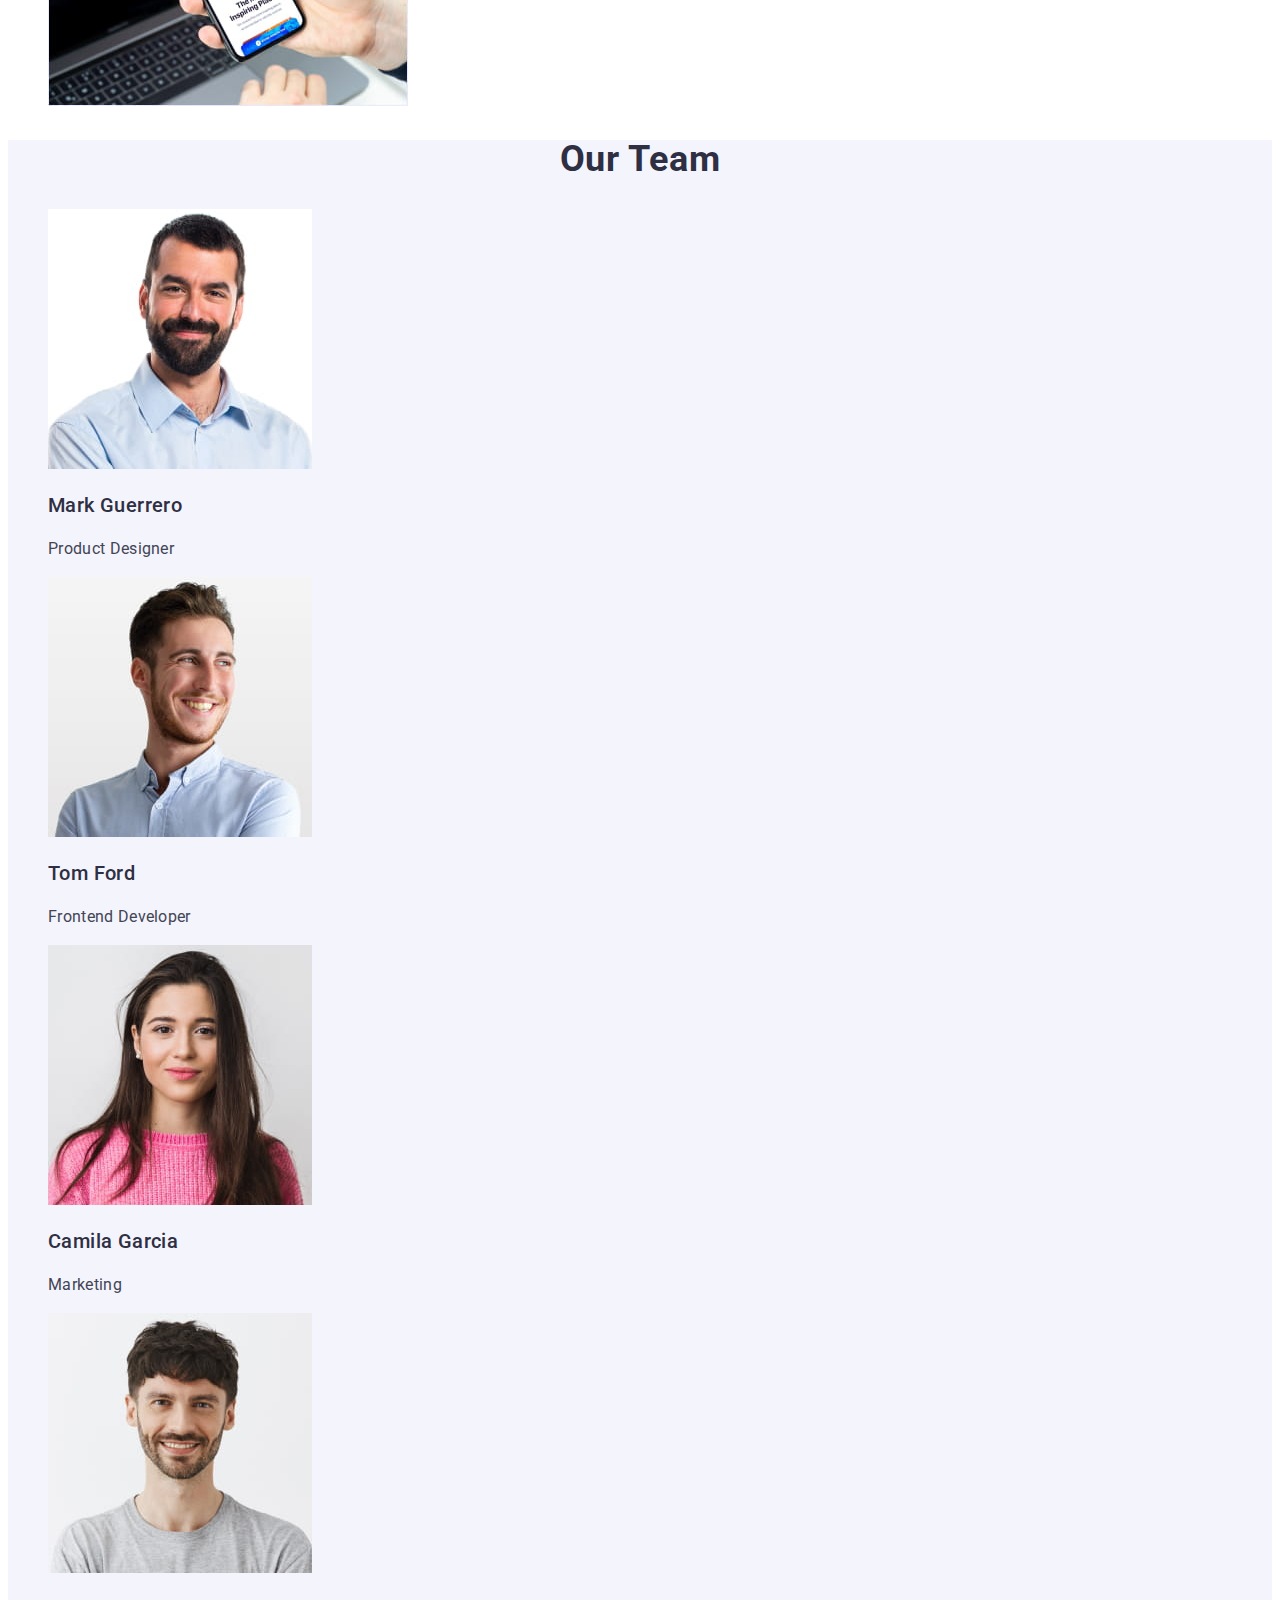
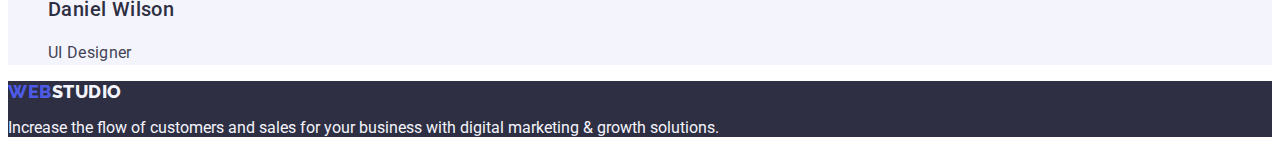
==== commit 8d3047a5: "finish styles" ====
--- a/index.html
+++ b/index.html
@@ -39,13 +39,15 @@
       <!-- contacts -->
       <address class="header-contacts">
         <ul class="header-list list">
-          <li class="header-contacts-list link">
-            <a class="link" href="mailto:info@devstudio.com"
+          <li class="header-contacts-list">
+            <a class="header-contact-link link" href="mailto:info@devstudio.com"
               >info@devstudio.com</a
             >
           </li>
-          <li class="header-contacts-list link">
-            <a class="link" href="tel:+110001111111">+11 (000) 111-11-11</a>
+          <li class="header-contacts-list">
+            <a class="header-contact-link link" href="tel:+110001111111"
+              >+11 (000) 111-11-11</a
+            >
           </li>
         </ul>
       </address>
@@ -56,8 +58,10 @@
         <h1 class="hero-title">Effective Solutions for Your Business</h1>
         <button class="hero-btn" type="button">Order Service</button>
       </section>
+
+      <!-- OUR SKILLS SECTION -->
       <section class="section">
-        <h2 class="section-title">Our strengths</h2>
+        <h2 hidden class="section-title">Our strengths</h2>
         <ul class="list">
           <li>
             <h3 class="section-subtitle">Strategy</h3>
@@ -89,6 +93,8 @@
           </li>
         </ul>
       </section>
+
+      <!-- OUR FEATURES SECTION -->
       <section class="section">
         <h2 class="section-title">What are we doing</h2>
         <ul class="list">
@@ -119,6 +125,7 @@
         </ul>
       </section>
 
+      <!-- OUR TEAM SECTION -->
       <section class="section-team">
         <h2 class="section-title">Our Team</h2>
         <ul class="list">
@@ -167,9 +174,8 @@
     </main>
 
     <!-- SECTION FOOTER -->
-
     <footer class="footer">
-      <a class="footer-logo" href="./index.html"
+      <a class="footer-logo link" href="./index.html"
         >Web<span class="footer-logo-studio">Studio</span></a
       >
       <p class="footer-text">
--- a/css/styles.css
+++ b/css/styles.css
@@ -14,12 +14,26 @@
   |============================
 */
 :root {
+  /* background-color */
   --primary-bg-color: #ffffff;
+  --hero-btm-bg-color: #4d5ae5;
+  --hero-btm-bg-hover: #404bbf;
+  --hero-bg-color: #2e2f42;
+  --team-section-bg-color: #f4f4fd;
+  --footer-bg-color: #2e2f42;
+  --portfolio-bg-btm-color: #f4f4fd;
+  --portfolio-bg-btm-hover: #404bbf;
+  /* color text */
+  --hover-portfolio-btm-color: #ffffff;
+  --footer-logo-color: #f4f4fd;
+  --hero-text-color: #ffffff;
   --primary-color: #434455;
   --logo-color: #4d5ae5;
   --logo-color-studio: #2e2f42;
   --text-color-links: #2e2f42;
   --hover-color-text-link: #404bbf;
+  --secondary-text-color: #2e2f42;
+  --portfolio-btm-text-color: #4d5ae5;
 }
 .link {
   text-decoration: none;
@@ -69,14 +83,14 @@
 }
 .header-list {
 }
-.header-contacts-list a {
+.header-contacts-list .header-contact-link {
   font-size: 16px;
   line-height: 1.5;
   letter-spacing: 0.02em;
   color: var(--primary-color);
 }
-.header-contacts-list:hover a,
-.header-contacts-list:focus a {
+.header-contact-link:hover,
+.header-contact-link:focus {
   color: var(--hover-color-text-link);
 }
 
@@ -87,20 +101,62 @@
 */
 
 .hero {
+  background-color: var(--hero-bg-color);
 }
 .hero-title {
+  font-size: 56px;
+  line-height: 1.07;
+  text-align: center;
+  letter-spacing: 0.02em;
+  color: var(--hero-text-color);
 }
 .hero-btn {
+  font-family: "Roboto";
+  font-style: normal;
+  font-weight: 500;
+  font-size: 16px;
+  line-height: 1.5;
+  display: flex;
+  align-items: center;
+  letter-spacing: 0.04em;
+  color: var(--hero-text-color);
+  background-color: var(--hero-btm-bg-color);
+  cursor: pointer;
+}
+.hero-btn:hover,
+.hero-btn:focus {
+  background-color: var(--hero-btm-bg-hover);
 }
 .section {
 }
 .section-title {
+  font-style: normal;
+  font-weight: 700;
+  font-size: 36px;
+  line-height: 1.11;
+  text-align: center;
+  letter-spacing: 0.02em;
+  text-transform: capitalize;
+  color: var(--secondary-text-color);
 }
 .section-subtitle {
+  font-style: normal;
+  font-weight: 500;
+  font-size: 20px;
+  line-height: 1.2;
+  letter-spacing: 0.02em;
+  color: var(--secondary-text-color);
 }
 .section-text {
+  font-style: normal;
+  font-weight: 400;
+  font-size: 16px;
+  line-height: 1.5;
+  letter-spacing: 0.02em;
+  color: var(--primary-color);
 }
 .section-team {
+  background-color: var(--team-section-bg-color);
 }
 
 /**
@@ -109,119 +165,44 @@
   |============================
 */
 .footer {
+  background-color: var(--footer-bg-color);
 }
 .footer-logo {
-}
-.footer-logo-studio {
-}
-.footer-text {
-}
-
-/* 
-/* 
-/* logo */
-.logo {
   font-family: "Raleway", sans-serif;
   font-weight: 800;
-  line-height: 99%;
   font-size: 18px;
+  line-height: 1.17;
   letter-spacing: 0.03em;
   text-transform: uppercase;
-  color: #4d5ae5;
-}
-.logo .title-logo {
-  color: #4d5ae5;
-  text-decoration: none;
-  font-size: 18px;
-}
-.logo-studio {
-  color: #2e2f42;
-}
-
-/* list */
-.list {
-  list-style: none;
-}
-
-/* site-nav */
-.site-nav .link {
-  font-size: 16px;
-  color: #2e2f42;
-  font-weight: 500;
-  line-height: 128%;
-  text-decoration: none;
-}
-.site-nav .link:hover,
-.site-nav .link:focus {
-  color: #404bbf;
-}
-/* site-contacts */
-.site-contacts .link {
-  font-size: 16px;
-  color: #434455;
-  font-weight: 400;
-  line-height: 128%;
-  text-decoration: none;
-}
-.site-contacts .link:hover,
-.site-contacts .link:focus {
-  color: #404bbf;
-}
-/* buttons */
-.buttons {
-  font-size: 16px;
-  color: #ffffff;
-  background-color: var(--buttons-primary-color);
+  color: var(--logo-color);
+}
+.footer-logo-studio {
+  color: var(--footer-logo-color);
+}
+.footer-text {
+  color: var(--footer-logo-color);
+}
+
+/**
+  |============================
+  | Portfolio
+  |============================
+*/
+.portfolio-btm {
+  font-family: inherit;
+  font-weight: 500;
+  font-size: 16px;
+  line-height: 1.5;
+  display: flex;
+  align-items: center;
+  text-align: center;
+  letter-spacing: 0.04em;
+  background-color: var(--portfolio-bg-btm-color);
+  color: var(--portfolio-btm-text-color);
   cursor: pointer;
-  font-weight: 500;
-  line-height: 128%;
-}
-
-.buttons:hover,
-.buttons:focus {
-  background-color: var(--buttons-hover-color);
-  color: #ffffff;
-}
-/* section-hero */
-.hero-section {
-  background-color: var(--footer-background-color);
-}
-.hero-title {
-  font-size: 56px;
-  color: var(--hero-text-color);
-  font-weight: 700;
-  line-height: 91%;
-}
-
-/* our-skills (main) */
-.section .title-section {
-  font-size: 36px;
-  color: var(--title-text-color);
-  font-weight: 700;
-  line-height: 95%;
-}
-.section .caption-section {
-  color: var(--title-text-color);
-  font-size: 20px;
-  font-weight: 500;
-  line-height: 102%;
-}
-.section .text-section {
-  color: var(--primary-text-color);
-  font-size: 16px;
-  line-height: 128%;
-}
-
-/* footer */
-.post-footer {
-  background-color: var(--footer-background-color);
-}
-.post-footer .text-footer {
-  font-size: 16px;
-  color: var(--footer-text-color);
-  line-height: 128%;
-}
-
-.post-footer .logo-studio {
-  color: var(--footer-text-color);
-}
+}
+.portfolio-btm:hover,
+.portfolio-btm:focus {
+  background-color: var(--portfolio-bg-btm-hover);
+  color: var(--hover-portfolio-btm-color);
+}
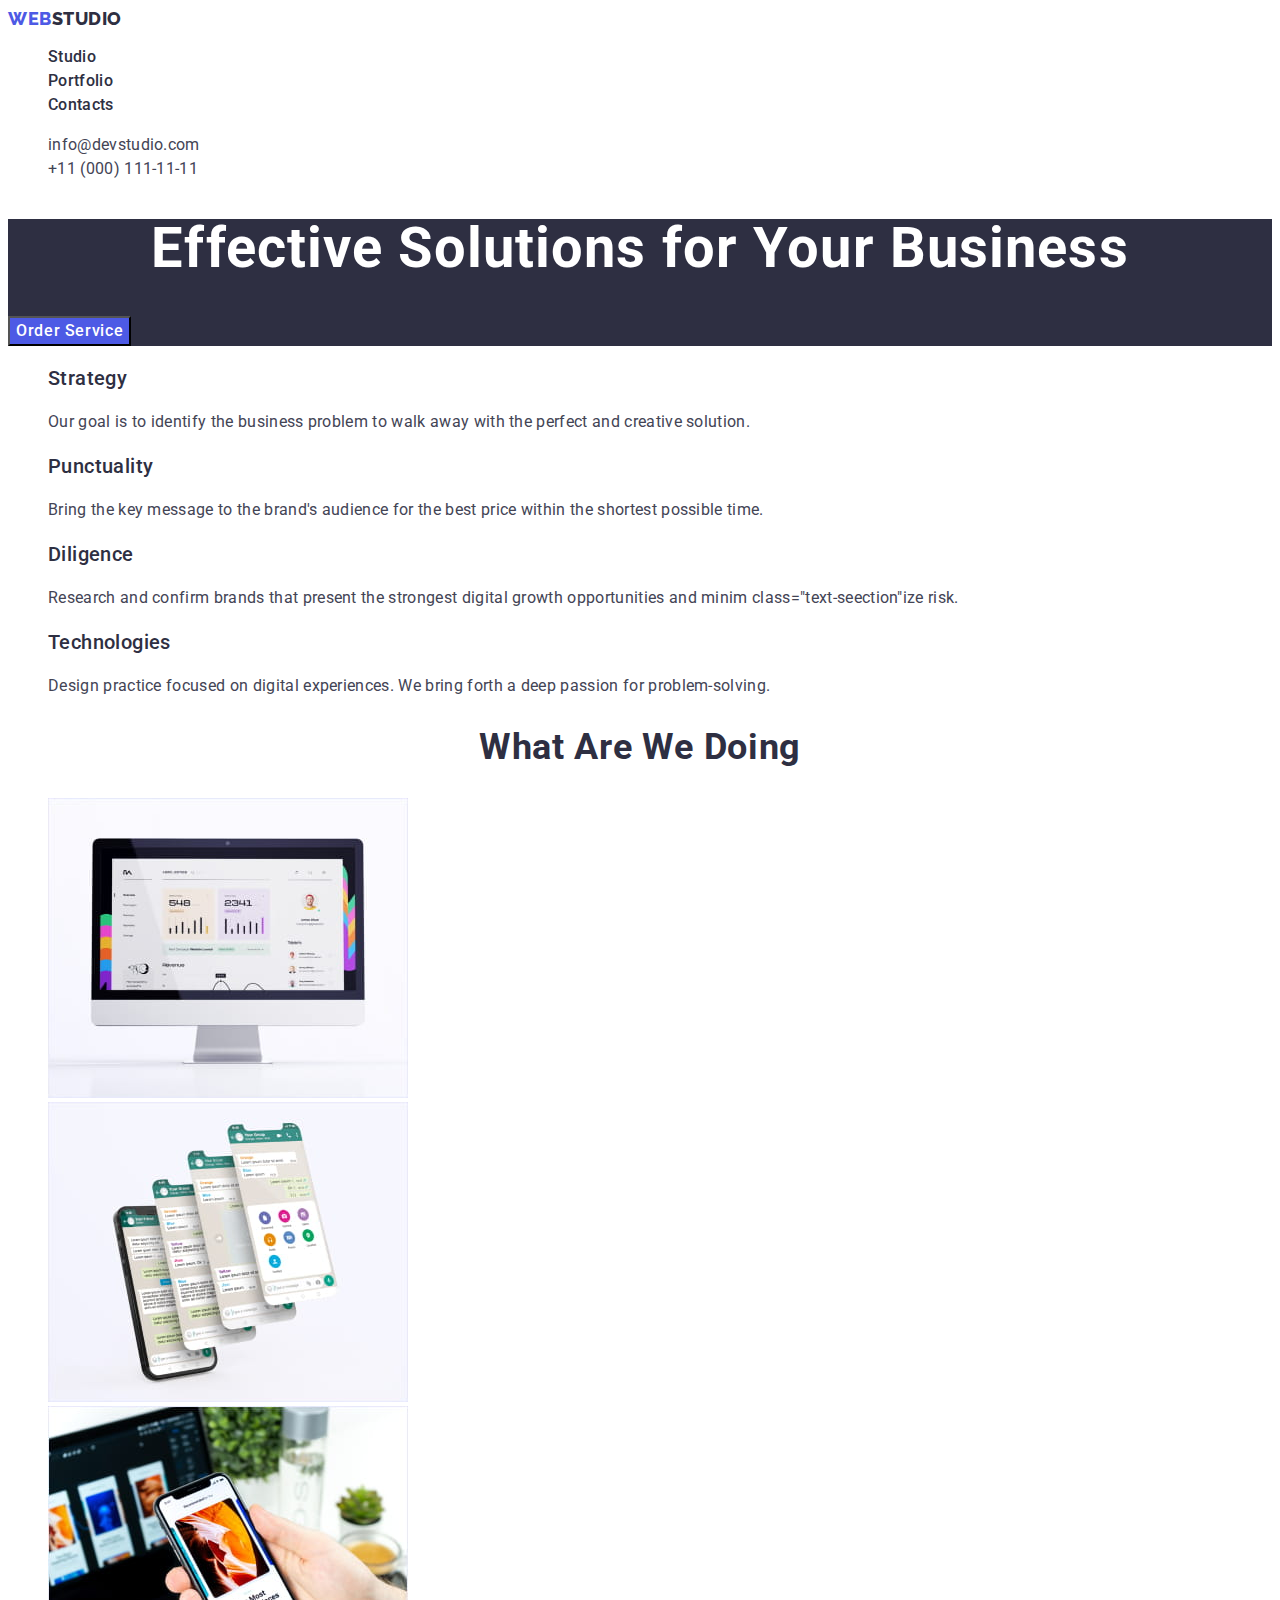
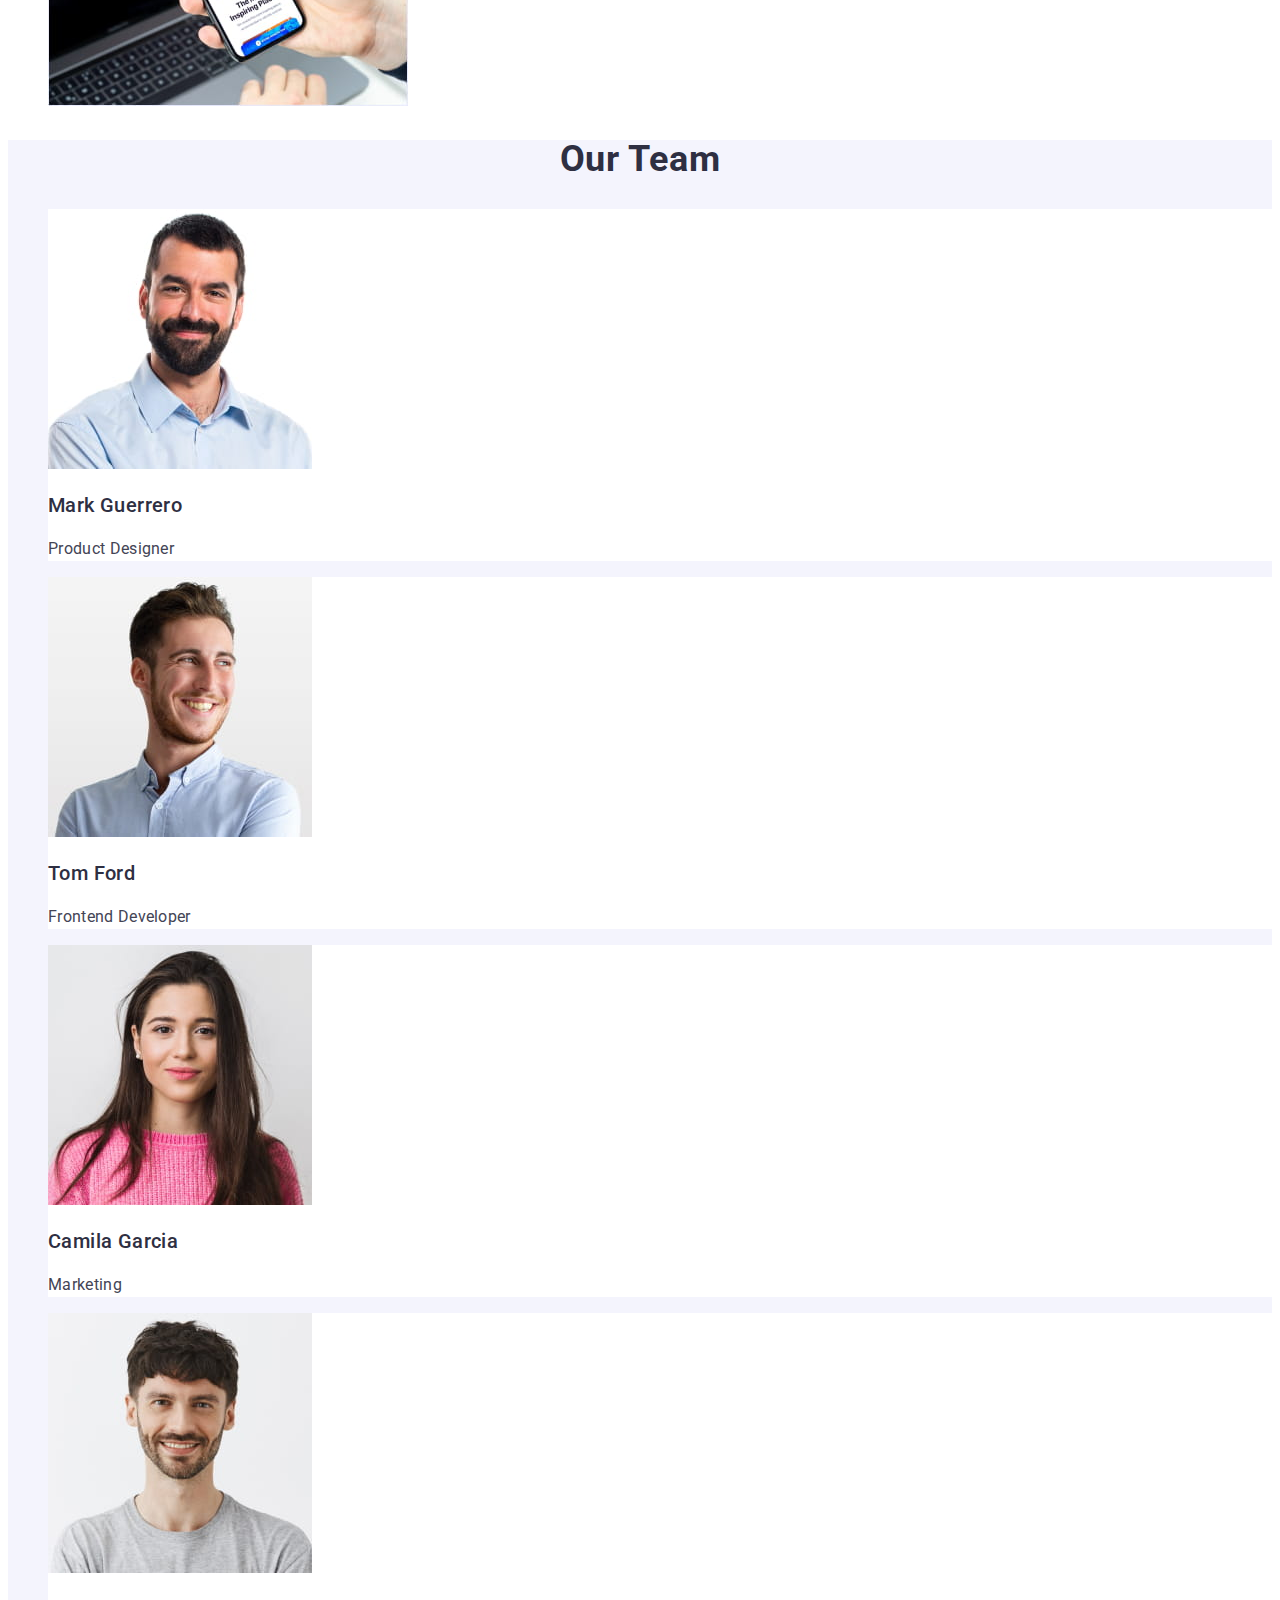
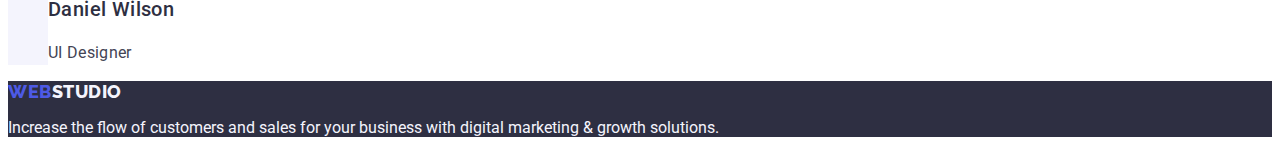
==== commit 2d235865: "homework-edit-2.v1" ====
--- a/index.html
+++ b/index.html
@@ -129,7 +129,7 @@
       <section class="section-team">
         <h2 class="section-title">Our Team</h2>
         <ul class="list">
-          <li>
+          <li class="team-list">
             <img
               src="./images/main-page/section-3/team-card-1.jpg"
               alt="team-card-1"
@@ -139,7 +139,7 @@
             <h3 class="section-subtitle">Mark Guerrero</h3>
             <p class="section-text">Product Designer</p>
           </li>
-          <li>
+          <li class="team-list">
             <img
               src="./images/main-page/section-3/team-card-2.jpg"
               alt="team-card-2"
@@ -149,7 +149,7 @@
             <h3 class="section-subtitle">Tom Ford</h3>
             <p class="section-text">Frontend Developer</p>
           </li>
-          <li>
+          <li class="team-list">
             <img
               src="./images/main-page/section-3/team-card-3.jpg"
               alt="team-card-3"
@@ -159,7 +159,7 @@
             <h3 class="section-subtitle">Camila Garcia</h3>
             <p class="section-text">Marketing</p>
           </li>
-          <li>
+          <li class="team-list">
             <img
               src="./images/main-page/section-3/team-card-4.jpg"
               alt="team-card-4"
--- a/css/styles.css
+++ b/css/styles.css
@@ -111,7 +111,7 @@
   color: var(--hero-text-color);
 }
 .hero-btn {
-  font-family: "Roboto";
+  font-family: inherit;
   font-style: normal;
   font-weight: 500;
   font-size: 16px;
@@ -157,6 +157,9 @@
 }
 .section-team {
   background-color: var(--team-section-bg-color);
+}
+.team-list {
+  background-color: var(--primary-bg-color);
 }
 
 /**
